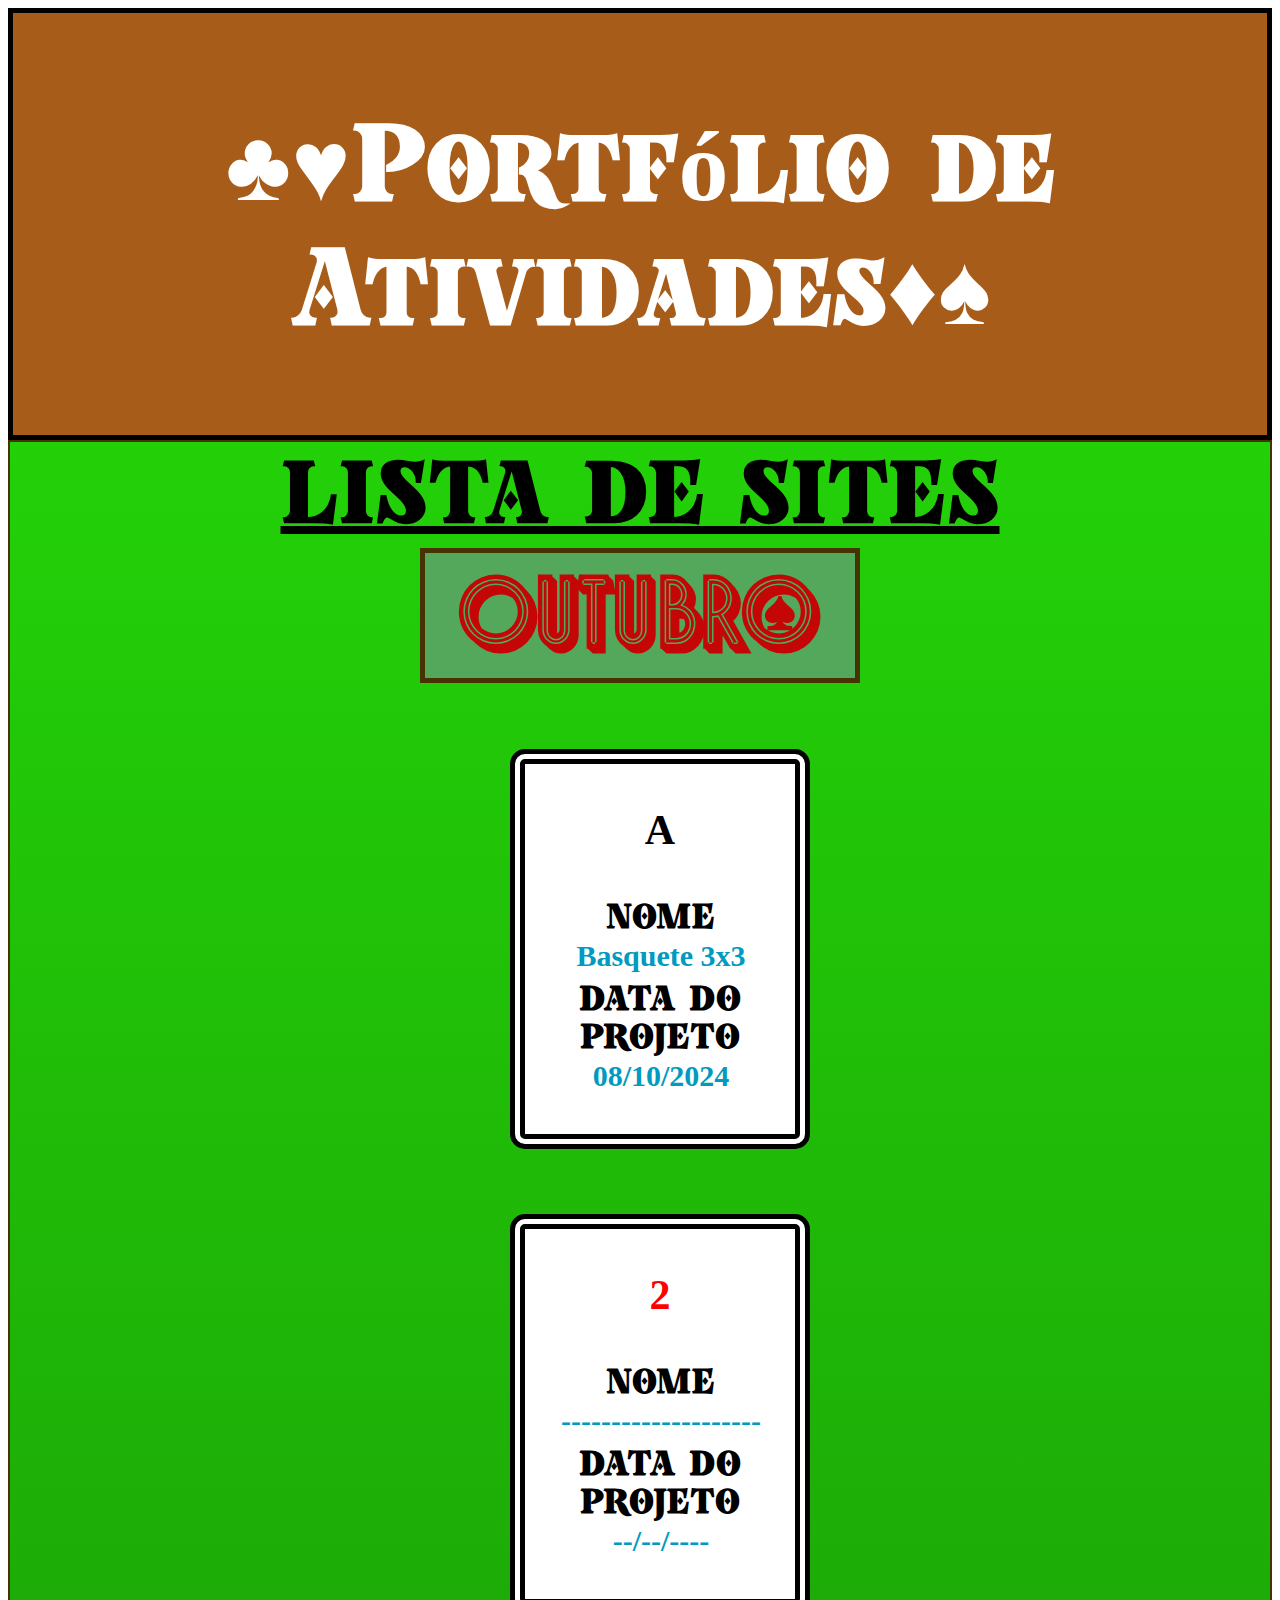
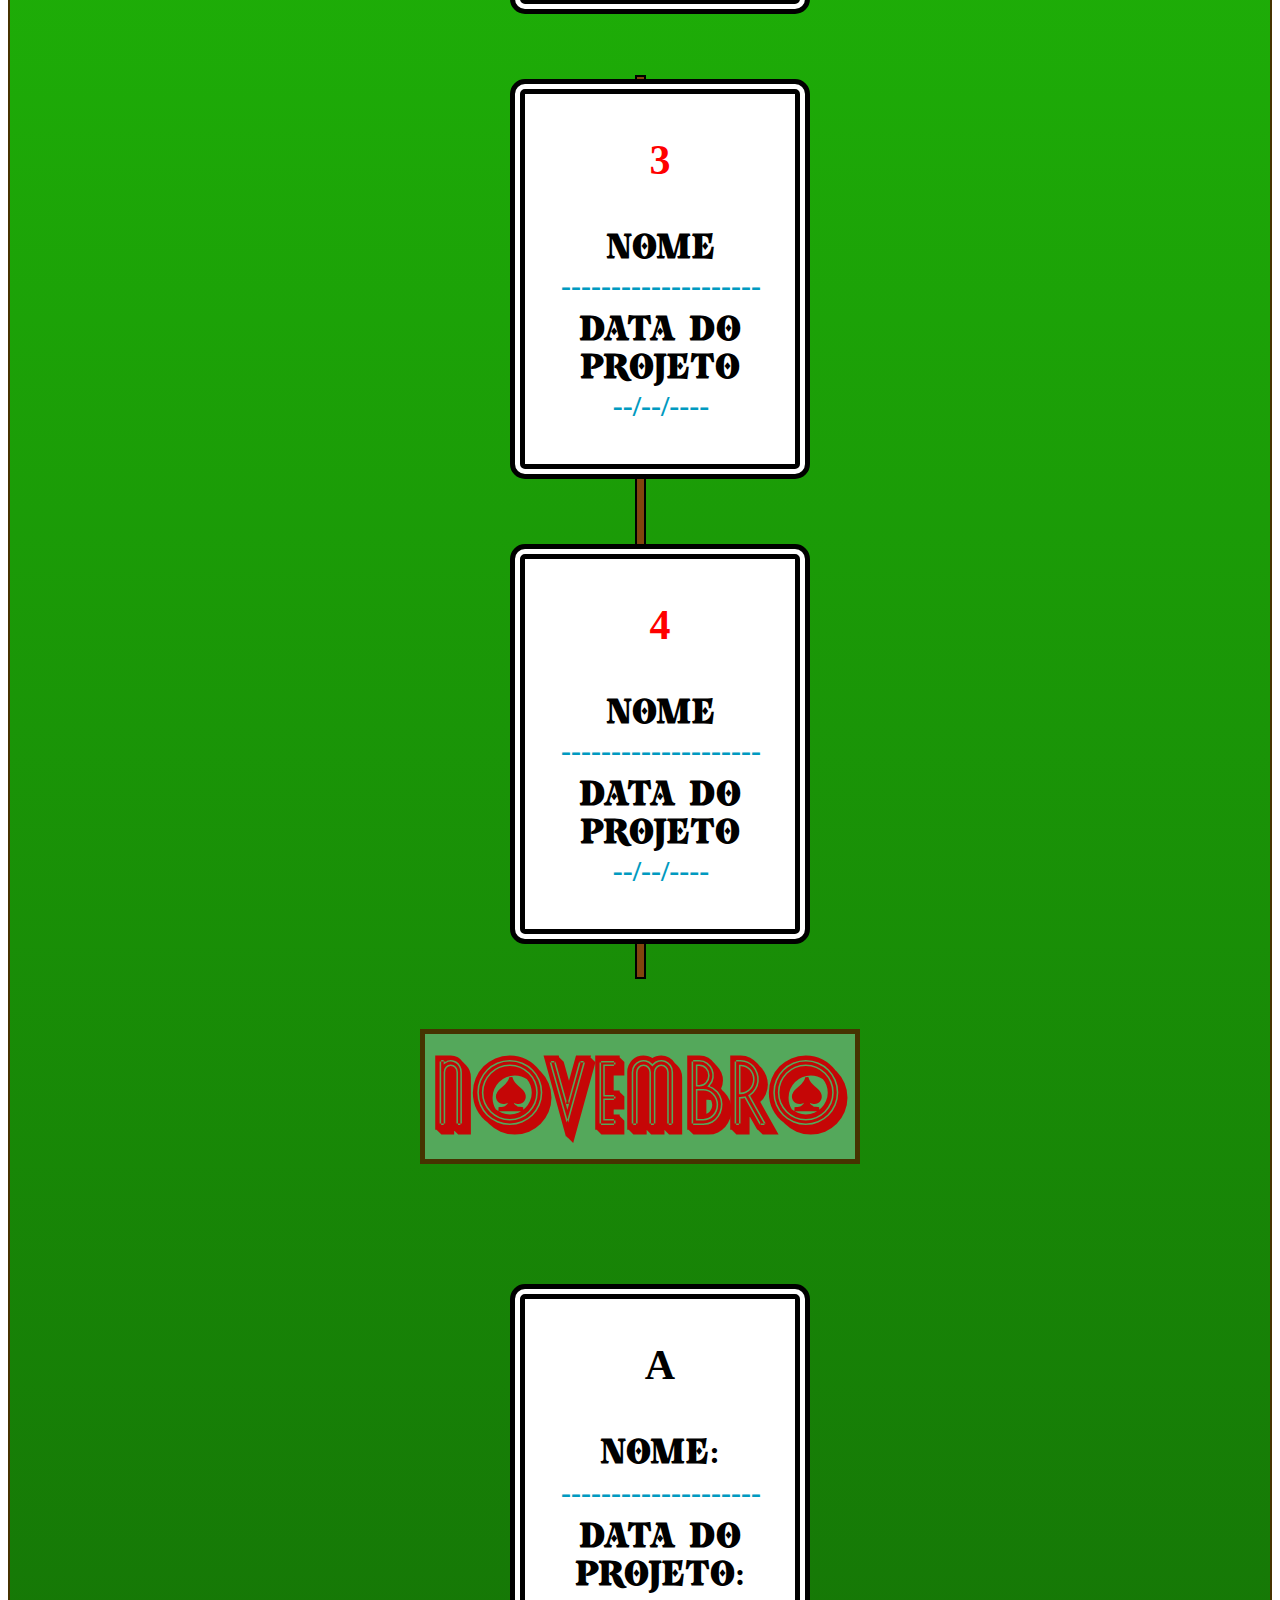
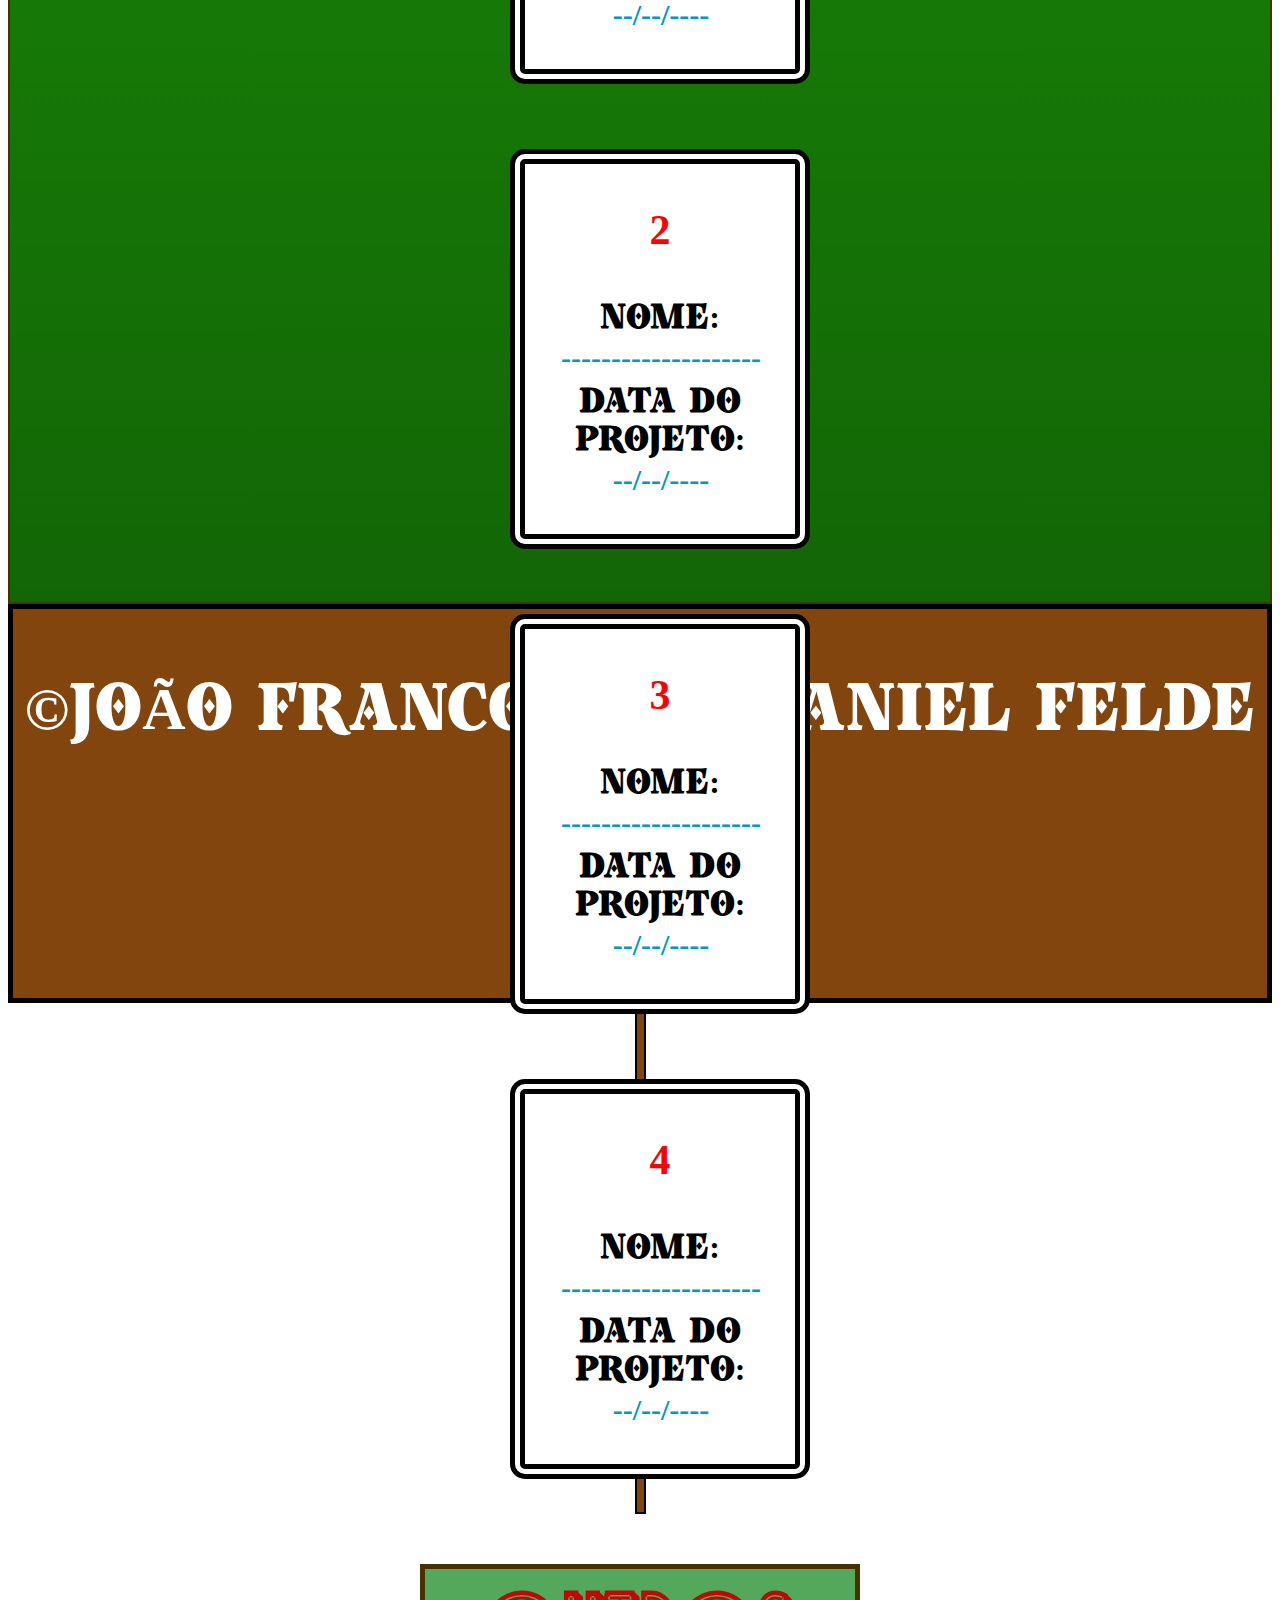
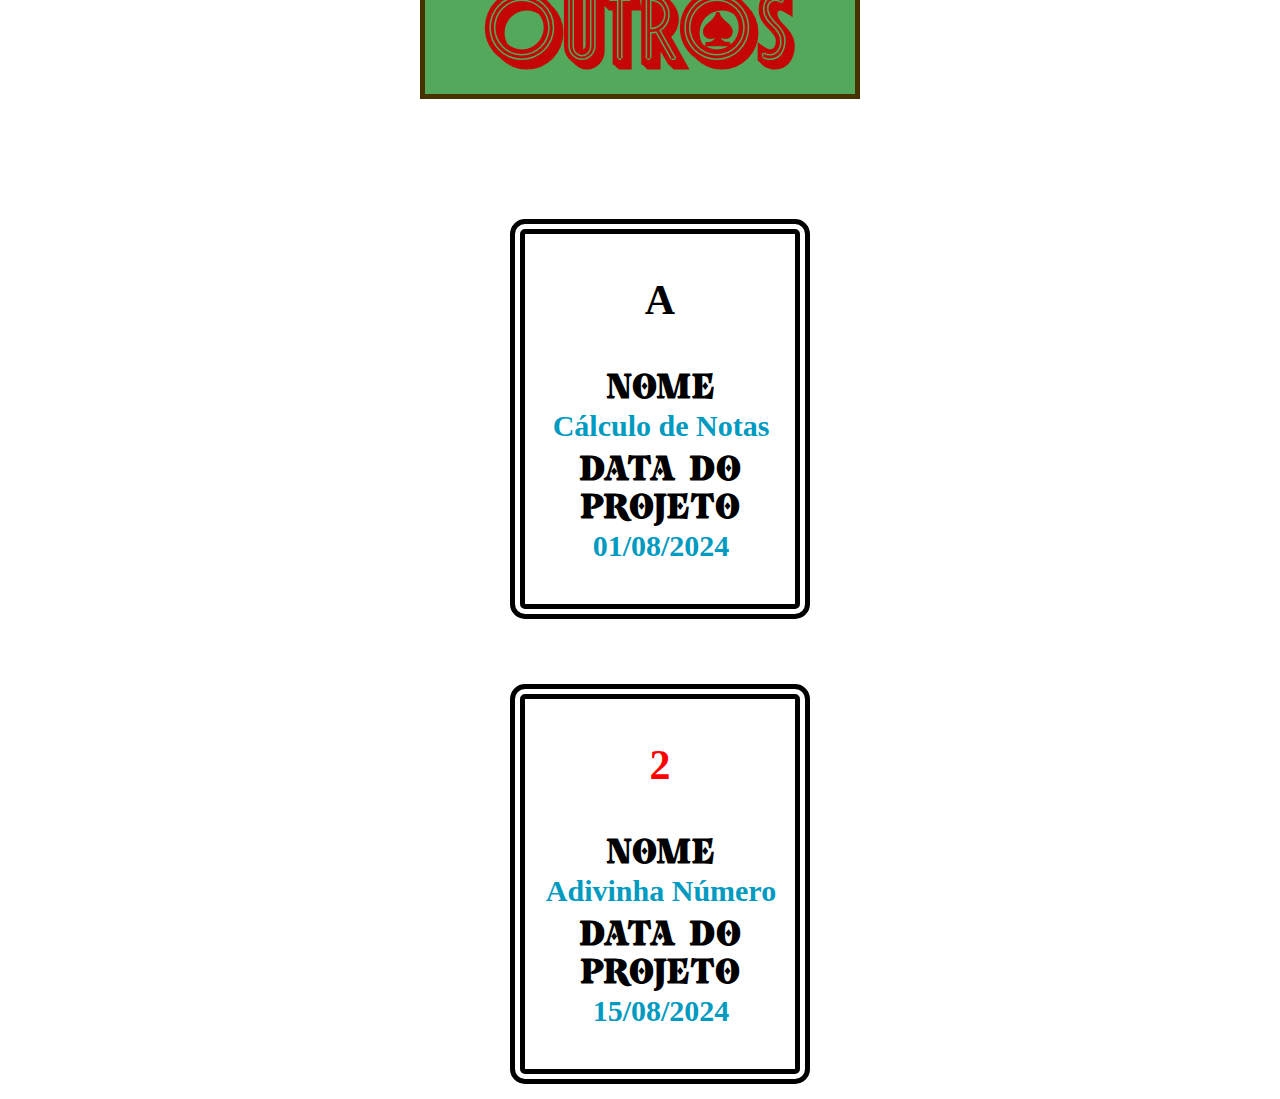
==== index.html @ a0c934ed "Add files via upload" ====
<!DOCTYPE html>
<html lang="en">
<head>
    <meta charset="UTF-8">
    <meta name="viewport" content="width=device-width, initial-scale=1.0">
    <title>Portfólio</title>
    <link rel="stylesheet" href="sla.css">
</head>
<body>
    <header>
        <div class="slafodase">
            <h1>
                &clubs;&hearts;Portfólio de Atividades&diams;&spades;
            </h1>
        </div>
</header>
<main>
    <div class="slamain">
        <h1>LISTA DE SITES</h1>
            <h2>Outubro</h2>
                <ul class="pjtdsetembro">
                    <li>
                        <a href="basquete3x3-main/basquete.html" target="_blank">
                            <p class="as">A</p>
                            <h6>NOME</h6>
                            <h5>Basquete 3x3</h5>
                            <h6>DATA DO PROJETO</h6>
                            <h5>08/10/2024</h5>
                        </a>
                    </li>
                    <li>
                        <P>2</P>
                        <h6>NOME</h6>
                        <h5>--------------------</h5>
                        <h6>DATA DO PROJETO</h6>
                        <h5>--/--/----</h5>
                    </li>
                    <li>
                        <p>3</p>
                        <h6>NOME</h6>
                        <h5>--------------------</h5>
                        <h6>DATA DO PROJETO</h6>
                        <h5>--/--/----</h5>
                    </li>
                    <li>
                        <p>4</p>
                        <h6>NOME</h6>
                        <h5>--------------------</h5>
                        <h6>DATA DO PROJETO</h6>
                        <h5>--/--/----</h5>
                    </li>
                </ul>
                <div class="linhafoda">
                </div>
            <h2>Novembro</h2>
                <ul class="pjtdoutubro">
                    <li>
                        <p class="as">A</p>
                        <h6>NOME:</h6>
                        <h5>--------------------</h5>
                        <h6>DATA DO PROJETO:</h6>
                        <h5>--/--/----</h5>
                    </li>
                    <li>
                        <P>2</P>
                        <h6>NOME:</h6>
                        <h5>--------------------</h5>
                        <h6>DATA DO PROJETO:</h6>
                        <h5>--/--/----</h5>
                    </li>
                    <li>
                        <p>3</p>
                        <h6>NOME:</h6>
                        <h5>--------------------</h5>
                        <h6>DATA DO PROJETO:</h6>
                        <h5>--/--/----</h5>
                    </li>
                    <li>
                        <p>4</p>
                        <h6>NOME:</h6>
                        <h5>--------------------</h5>
                        <h6>DATA DO PROJETO:</h6>
                        <h5>--/--/----</h5>
                    </li>
                </ul>
                <div class="linhafoda">
                </div>
            <h2>Outros</h2>
                <ul class="pjtdnovembro">
                    <li>
                        <a href="nota/nota.html" target="_blank">
                            <p class="as">A</p>
                            <h6>NOME</h6>
                            <h5>Cálculo de Notas</h5>
                            <h6>DATA DO PROJETO</h6>
                            <h5>01/08/2024</h5>
                        </a>
                    </li>
                    <li>
                        <a href="atividade_adivinha_número/adivinha.html" target="_blank">
                            <P>2</P>
                            <h6>NOME</h6>
                            <h5>Adivinha Número</h5>
                            <h6>DATA DO PROJETO</h6>
                            <h5>15/08/2024</h5>
                        </a>
                    </li>
</main>
<footer>
        <div class="slafooter">
            <h1>
                &copy;JOÃO FRANCO Nº18 - DANIEL FELDE Nº7
            </h1>
            <h3>
                2ºE
            </h3>
        </div>
    </footer>
</body>
</html>
---- sla.css ----
@font-face{
    font-family: "Poker";
    src: url('Poker.ttf');
}

@font-face {
    font-family: "PokerinOctober";
    src: url('PokerInOctober-Demo.otf');
}

header {
    background-color: rgb(167, 93, 25);
    padding: 20px 0;
    border: 5px solid black;
}

.slafodase {
    text-align: center;
}

.slafodase h1{
    color: white;
    font-size: 100px;
    font-family: "PokerinOctober";
}

.slamain h1 {
    font-family: "PokerinOctober";
    text-align: center;
    text-decoration: underline;
    font-size: 80px;
    margin-bottom: 10px;
    margin-top: 0px
}

.slamain h2{
    font-family: "Poker";
    text-align: center;
    font-size: 100px;
    color: rgb(197, 6, 6);
    margin-top: 10px;
    margin-bottom: -25px;
    background-color: rgb(84, 168, 91);
    width: 430px;
    margin: auto;
    border: 5px solid rgb(70, 51, 0);;
}

main {
    background-image: linear-gradient(to top, rgb(19, 102, 6), rgb(35, 209, 8));
    border: 2px solid rgb(70, 51, 0);
    height: 3360px;
}

/*SETEMRBO*/

.pjtdsetembro {
    text-align: center;
}

.pjtdsetembro li {
    display: inline-block;
    width: 300px;
    height: 400px;
    text-align: center;
    vertical-align: top;
    position: relative;
    box-sizing: border-box;
    border: 15px double black;
    border-radius: 15px;
    margin: 50px 15%;
    margin-bottom: 15px;
    transition: 0.5s all;
    background-color: white;
}

.pjtdsetembro li a {
    text-decoration: none;
}

.pjtdsetembro li:hover {
    transform: scale(1.1,1.1);
    border-color: rgb(240, 0, 0);
}

.pjtdsetembro a:hover .as {
    color: black;
    visibility: hidden;
    margin-top: 22px;
    margin-bottom: 22px;
    margin-left: 28px;
}

.pjtdsetembro a:hover .as:before {
    content: '\002660';
    color: black;
    visibility: visible;
    font-size: 70px;
}

.pjtdsetembro a:hover p {
    color: rgb(240, 0, 0);
    visibility: hidden;
    margin-top: 22px;
    margin-bottom: 22px;
    margin-left: 28px;
}

.pjtdsetembro a:hover p:before {
    content: '\002666';
    color: rgb(240, 0, 0);
    visibility: visible;
    font-size: 70px;
}

.pjtdsetembro p {
    font-size: 42px;
    font-weight: bold;
    color: red;
}

.pjtdsetembro .as {
    color: black;
}

.pjtdsetembro h6 {
    margin: 5px 1%;
    text-align: center;
    font-size: 32px;
    color: black;
    font-family: "PokerinOctober";
}

.pjtdsetembro h5 {
    margin-top: 1px;
    margin-bottom: 1px;
    text-align: center;
    font-size: 30px;
    color: rgb(1, 154, 192);
    margin-left: 2px;
}

/*OUTUBRO*/

.pjtdoutubro {
    margin-top: 70px;
    text-align: center;
}

.pjtdoutubro h2 {
    text-align: center;
}

.pjtdoutubro li {
    display: inline-block;
    width: 300px;
    height: 400px;
    text-align: center;
    vertical-align: top;
    position: relative;
    box-sizing: border-box;
    border: 15px double black;
    border-radius: 15px;
    margin: 50px 15%;
    margin-bottom: 15px;
    transition: 0.5s all;
    background-color: white;
}

.pjtdoutubro li a {
    text-decoration: none;
}

.pjtdoutubro li:hover {
    transform: scale(1.1,1.1);
    border-color: rgb(240, 0, 0);
}

.pjtdoutubro a:hover .as {
    color: black;
    visibility: hidden;
    margin-top: 22px;
    margin-bottom: 22px;
    margin-left: 28px;
}

.pjtdoutubro a:hover .as:before {
    content: '\002660';
    color: black;
    visibility: visible;
    font-size: 70px;
}

.pjtdoutubro a:hover p {
    color: rgb(240, 0, 0);
    visibility: hidden;
    margin-top: 22px;
    margin-bottom: 22px;
    margin-left: 28px;
}

.pjtdoutubro a:hover p:before {
    content: '\002666';
    color: rgb(240, 0, 0);
    visibility: visible;
    font-size: 70px;
}

.pjtdoutubro p {
    font-size: 42px;
    font-weight: bold;
    color: red;
}

.pjtdoutubro .as {
    color: black;
}

.pjtdoutubro h6 {
    margin: 5px 1%;
    text-align: center;
    font-size: 32px;
    color: black;
    font-family: "PokerinOctober";
}

.pjtdoutubro h5 {
    margin-top: 1px;
    margin-bottom: 1px;
    text-align: center;
    font-size: 30px;
    color: rgb(1, 154, 192);
    margin-left: 2px;
}

/*NOVEMBRO*/

.pjtdnovembro {
    margin-top: 70px;
    text-align: center;
}

.pjtdnovembro li {
    display: inline-block;
    width: 300px;
    height: 400px;
    text-align: center;
    vertical-align: top;
    position: relative;
    box-sizing: border-box;
    border: 15px double black;
    border-radius: 15px;
    margin: 50px 15%;
    margin-bottom: 15px;
    transition: 0.5s all;
    background-color: white;
}

.pjtdnovembro li a {
    text-decoration: none;
}

.pjtdnovembro li:hover {
    transform: scale(1.1,1.1);
    border-color: rgb(240, 0, 0);
}

.pjtdnovembro a:hover .as {
    color: black;
    visibility: hidden;
    margin-top: 22px;
    margin-bottom: 22px;
    margin-left: 28px;
}

.pjtdnovembro a:hover .as:before {
    content: '\002660';
    color: black;
    visibility: visible;
    font-size: 70px;
}

.pjtdnovembro a:hover p {
    color: rgb(240, 0, 0);
    visibility: hidden;
    margin-top: 22px;
    margin-bottom: 22px;
    margin-left: 28px;
}

.pjtdnovembro a:hover p:before {
    content: '\002666';
    color: rgb(240, 0, 0);
    visibility: visible;
    font-size: 70px;
}

.pjtdnovembro p {
    font-size: 42px;
    font-weight: bold;
    color: red;
}

.pjtdnovembro .as {
    color: black;
}

.pjtdnovembro h6 {
    margin: 5px 1%;
    text-align: center;
    font-size: 32px;
    color: black;
    font-family: "PokerinOctober";
}

.pjtdnovembro h5 {
    margin-top: 1px;
    margin-bottom: 1px;
    text-align: center;
    font-size: 30px;
    color: rgb(1, 154, 192);
    margin-left: 2px;
}

footer {
    background-color: rgb(129, 69, 13);
    padding: 20px 0;
    border: 5px solid black;
}

.slafooter {
    text-align: center;
    color: white;
}

.slafooter h1 {
    font-size: 60px;
    font-family: "PokerinOctober";
}

.slafooter h3 {
    font-size: 80px;
    margin: 20px;
    font-family: "PokerinOctober";
}

.linhafoda {
    width: 7px;
    height: 900px;
    background-color: rgb(129, 69, 13);
    margin: 0 auto;
    margin-bottom: 50px;
    margin-top: -900px;
    border: 2px solid black;
}

.linhafodaoutros {
    width: 7px;
    height: 450px;
    background-color: rgb(129, 69, 13);
    margin: 0 auto;
    margin-bottom: 50px;
    margin-top: -500px;
    border: 2px solid black;
}
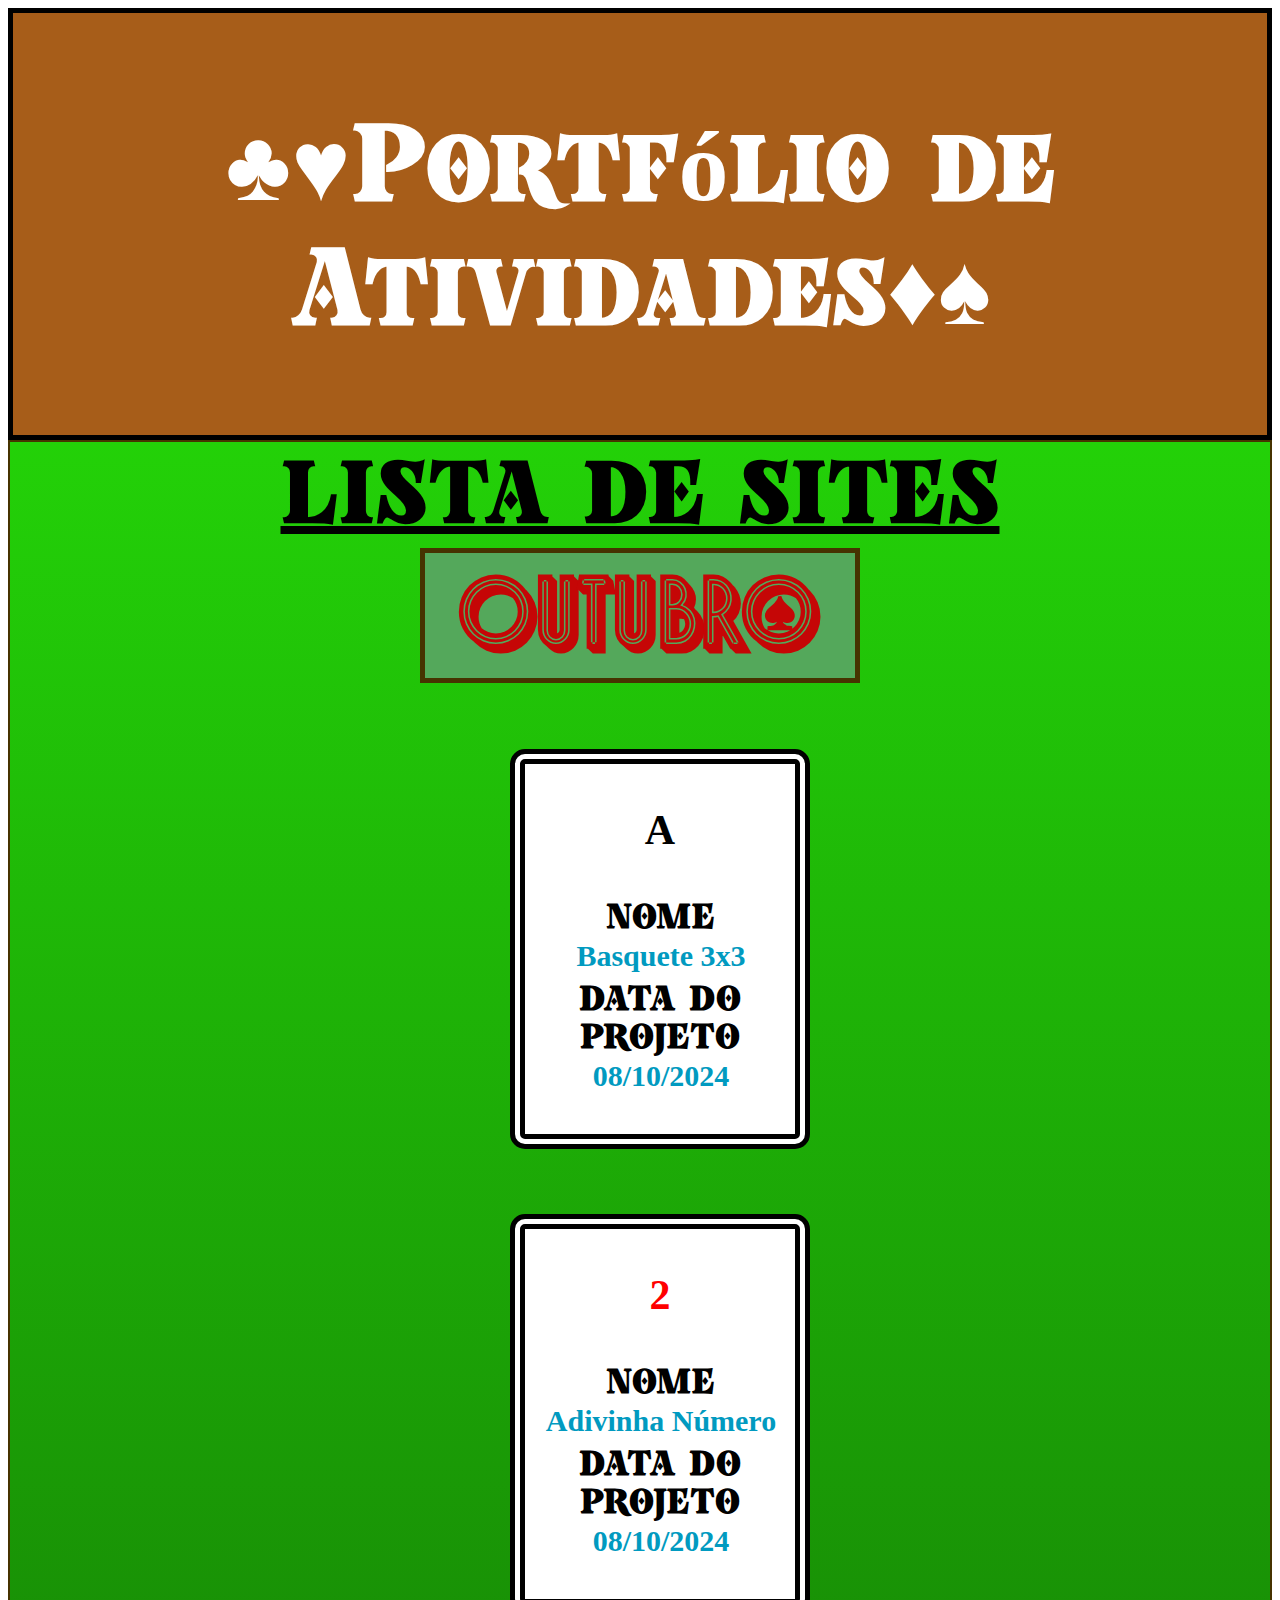
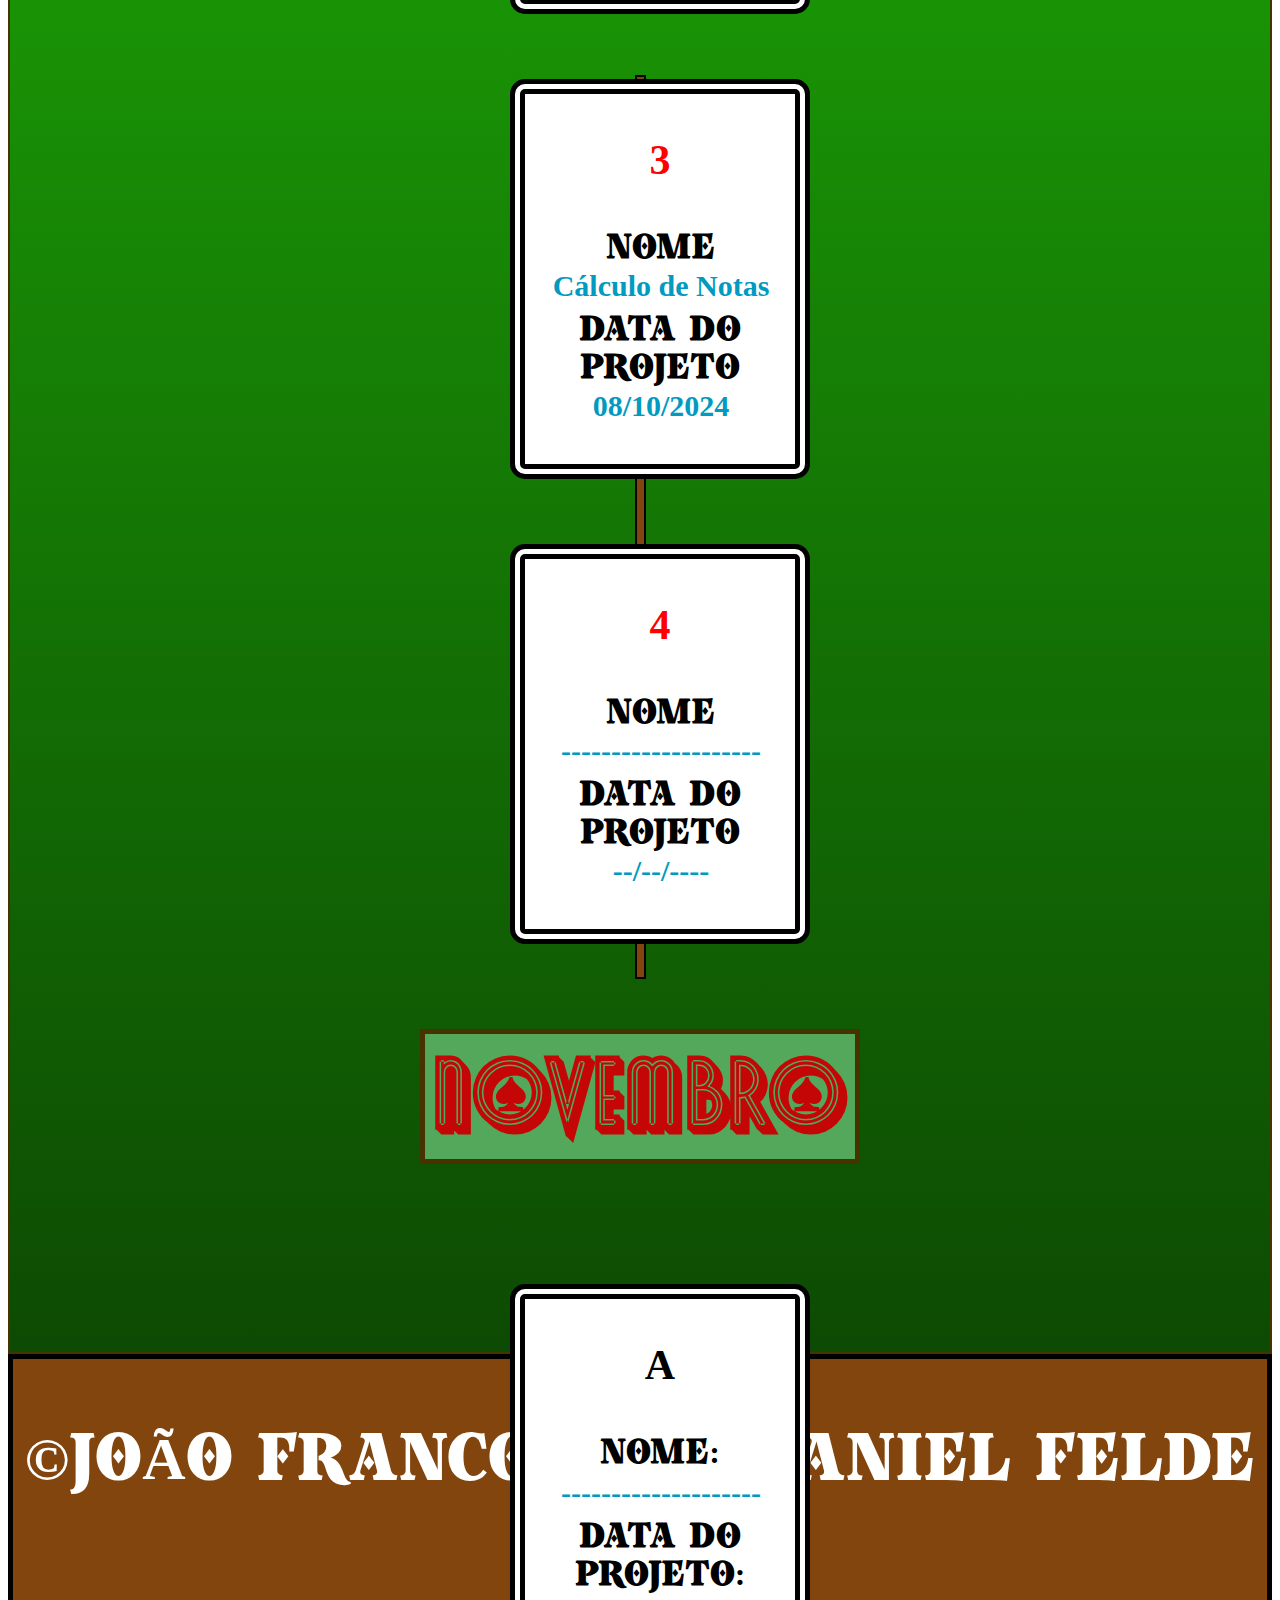
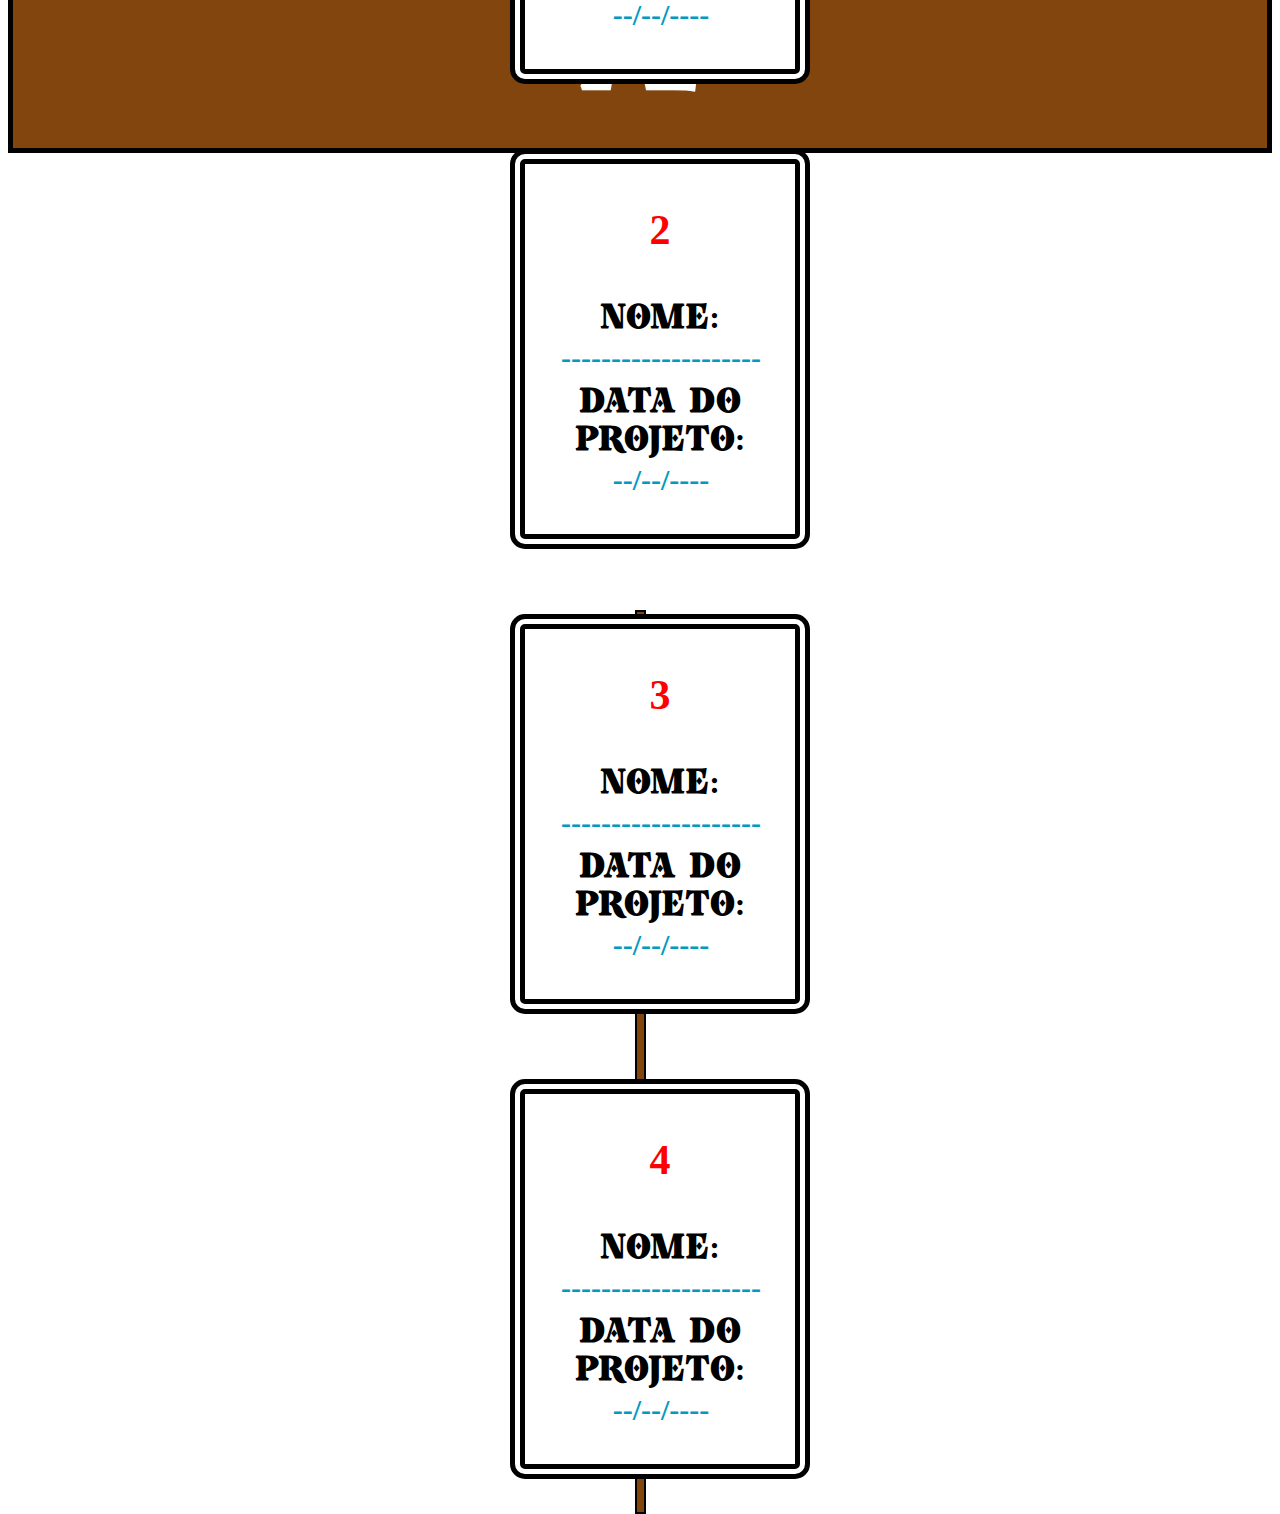
==== commit eb6ceec3: "Add files via upload" ====
--- a/index.html
+++ b/index.html
@@ -31,16 +31,16 @@
                     <li>
                         <P>2</P>
                         <h6>NOME</h6>
-                        <h5>--------------------</h5>
+                        <h5>Adivinha Número</h5>
                         <h6>DATA DO PROJETO</h6>
-                        <h5>--/--/----</h5>
+                        <h5>08/10/2024</h5>
                     </li>
                     <li>
                         <p>3</p>
                         <h6>NOME</h6>
-                        <h5>--------------------</h5>
+                        <h5>Cálculo de Notas</h5>
                         <h6>DATA DO PROJETO</h6>
-                        <h5>--/--/----</h5>
+                        <h5>08/10/2024</h5>
                     </li>
                     <li>
                         <p>4</p>
@@ -85,26 +85,6 @@
                 </ul>
                 <div class="linhafoda">
                 </div>
-            <h2>Outros</h2>
-                <ul class="pjtdnovembro">
-                    <li>
-                        <a href="nota/nota.html" target="_blank">
-                            <p class="as">A</p>
-                            <h6>NOME</h6>
-                            <h5>Cálculo de Notas</h5>
-                            <h6>DATA DO PROJETO</h6>
-                            <h5>01/08/2024</h5>
-                        </a>
-                    </li>
-                    <li>
-                        <a href="atividade_adivinha_número/adivinha.html" target="_blank">
-                            <P>2</P>
-                            <h6>NOME</h6>
-                            <h5>Adivinha Número</h5>
-                            <h6>DATA DO PROJETO</h6>
-                            <h5>15/08/2024</h5>
-                        </a>
-                    </li>
 </main>
 <footer>
         <div class="slafooter">
--- a/sla.css
+++ b/sla.css
@@ -47,9 +47,9 @@
 }
 
 main {
-    background-image: linear-gradient(to top, rgb(19, 102, 6), rgb(35, 209, 8));
+    background-image: linear-gradient(to top, rgb(13, 74, 3), rgb(35, 209, 8));
     border: 2px solid rgb(70, 51, 0);
-    height: 3360px;
+    height: 2510px;
 }
 
 /*SETEMRBO*/
@@ -354,12 +354,3 @@
     border: 2px solid black;
 }
 
-.linhafodaoutros {
-    width: 7px;
-    height: 450px;
-    background-color: rgb(129, 69, 13);
-    margin: 0 auto;
-    margin-bottom: 50px;
-    margin-top: -500px;
-    border: 2px solid black;
-}
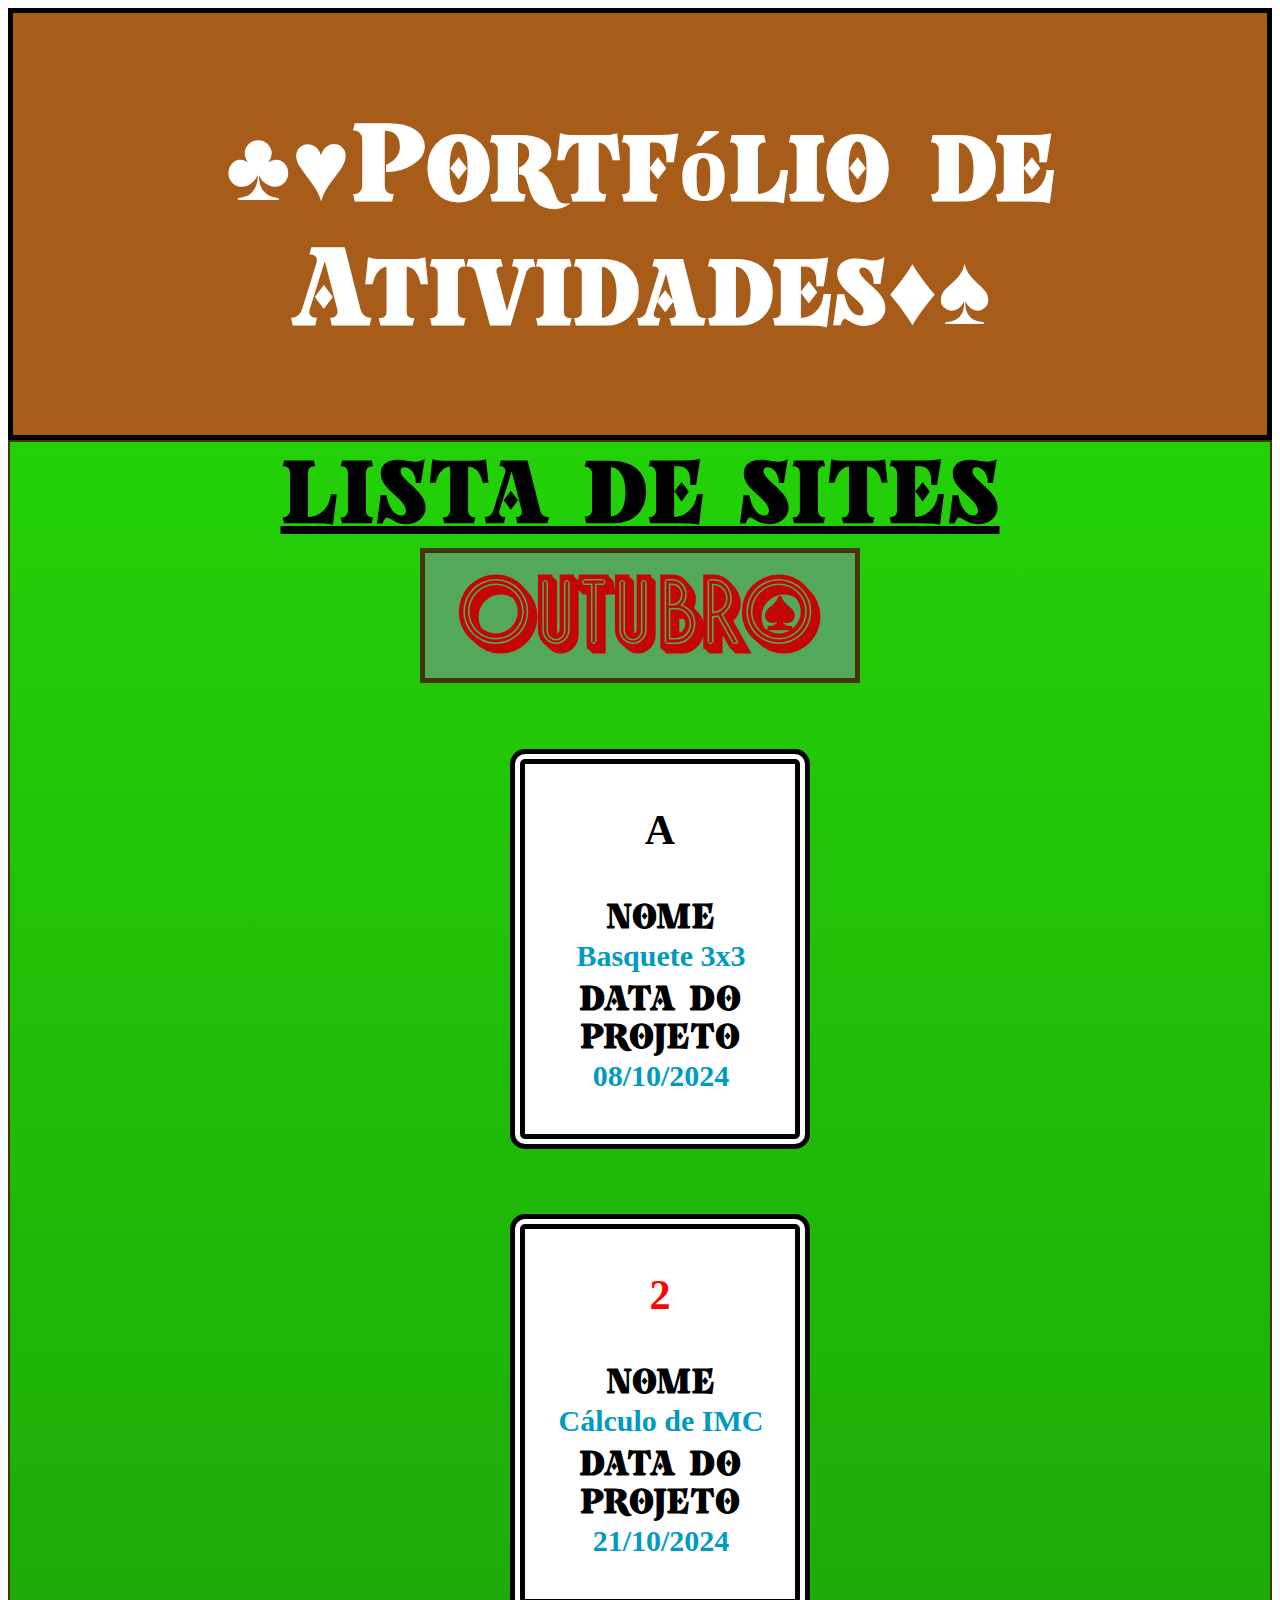
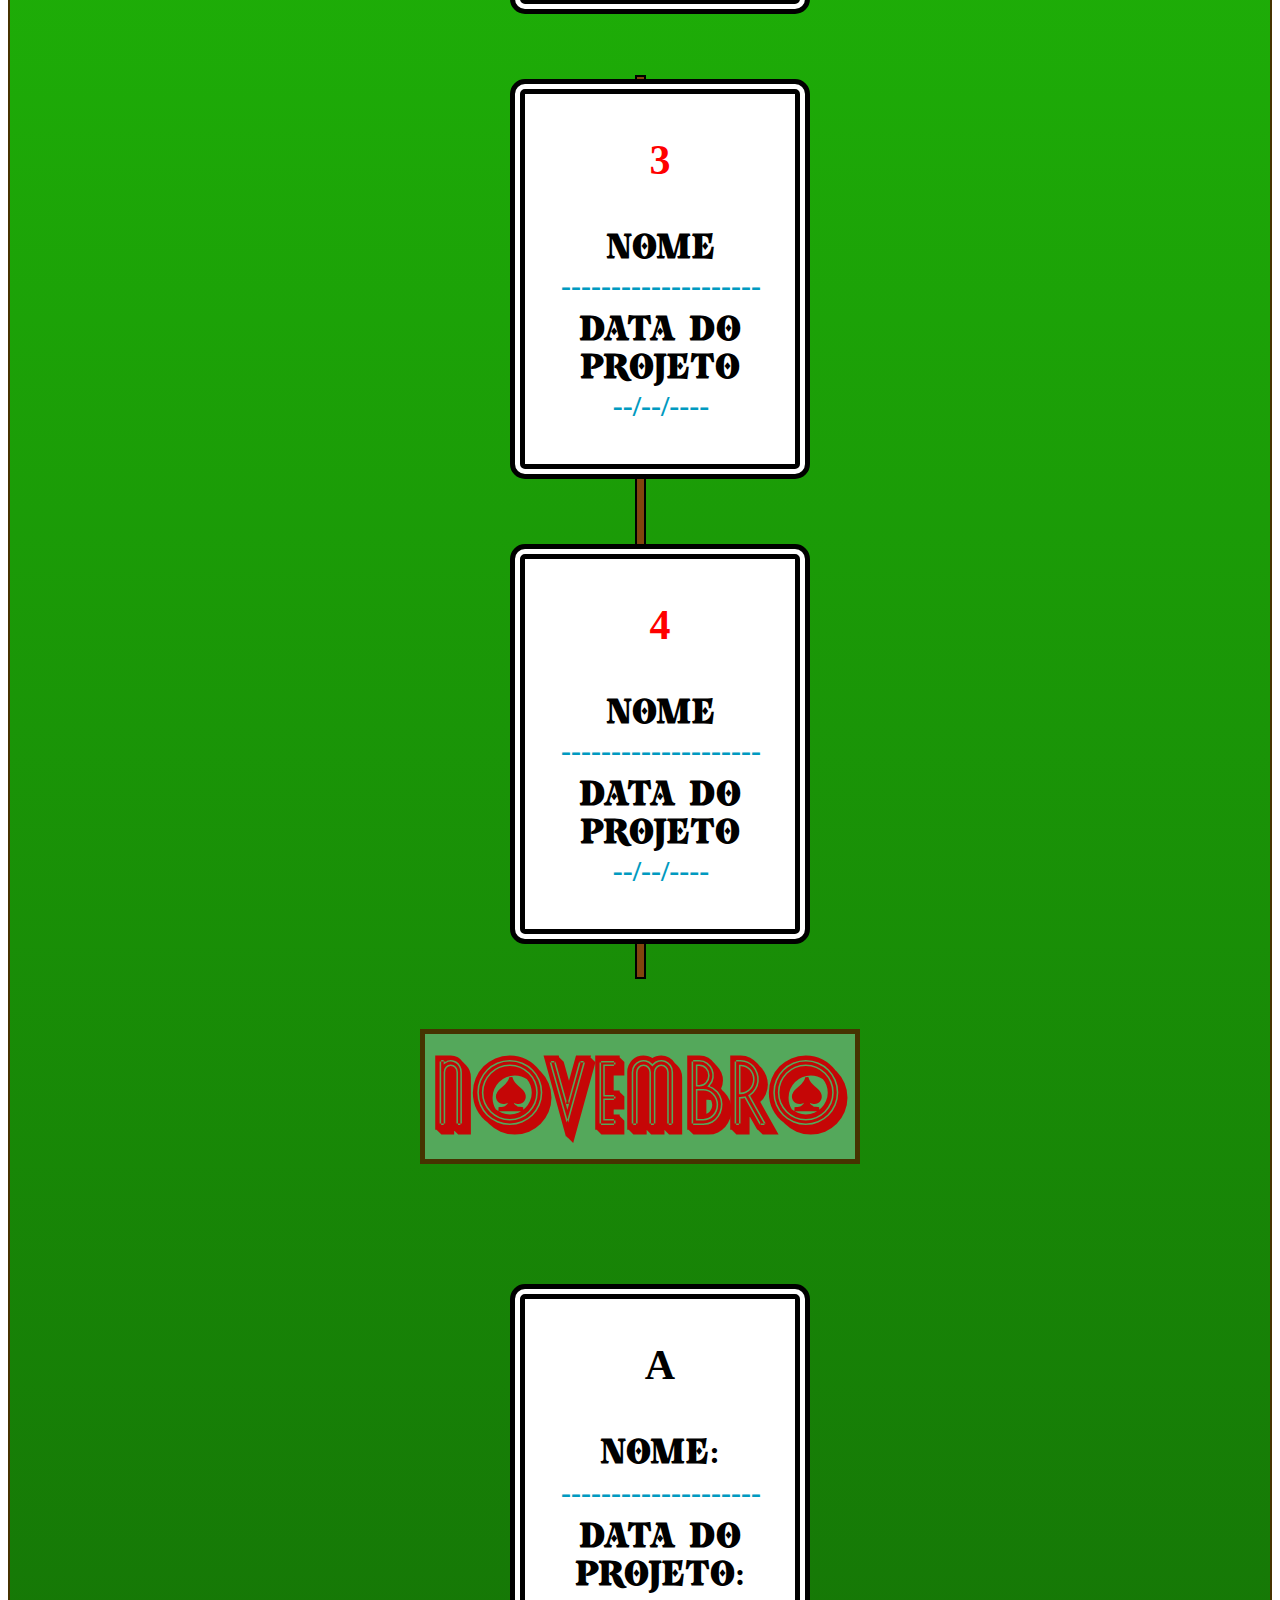
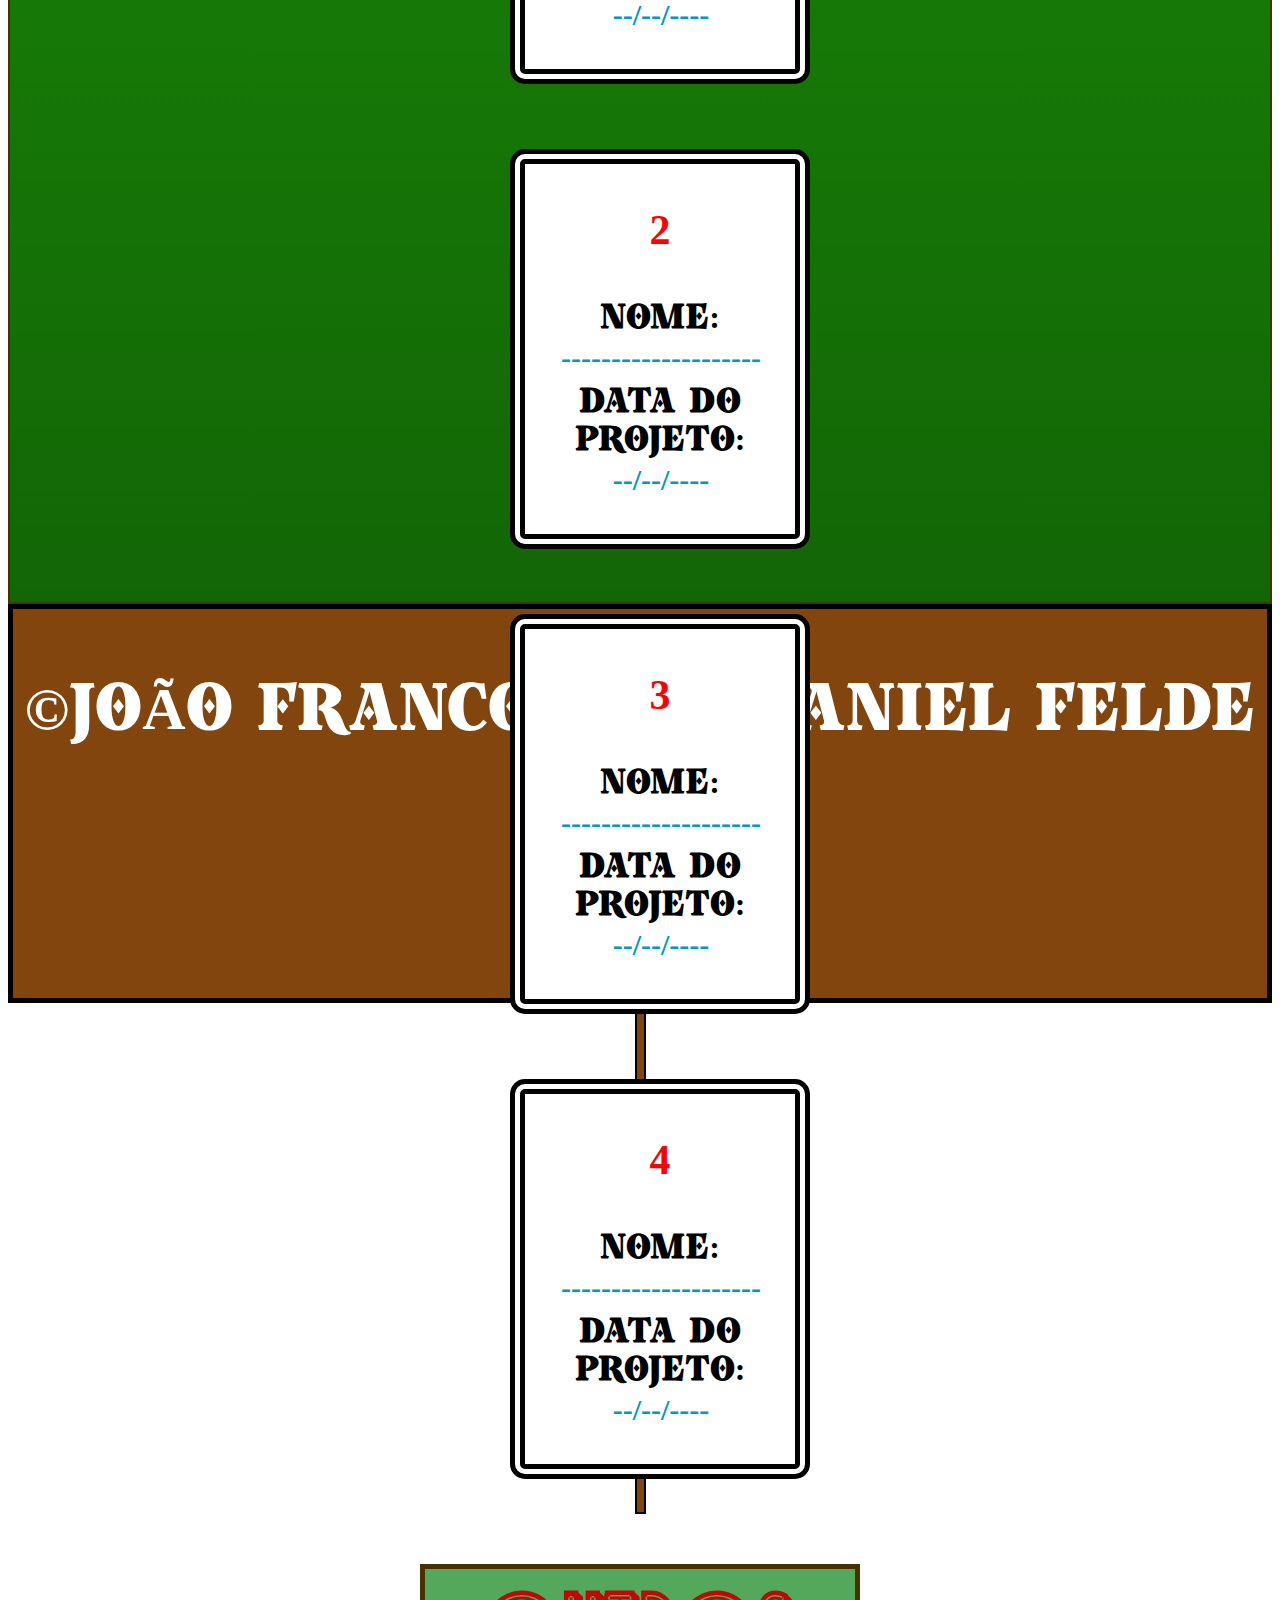
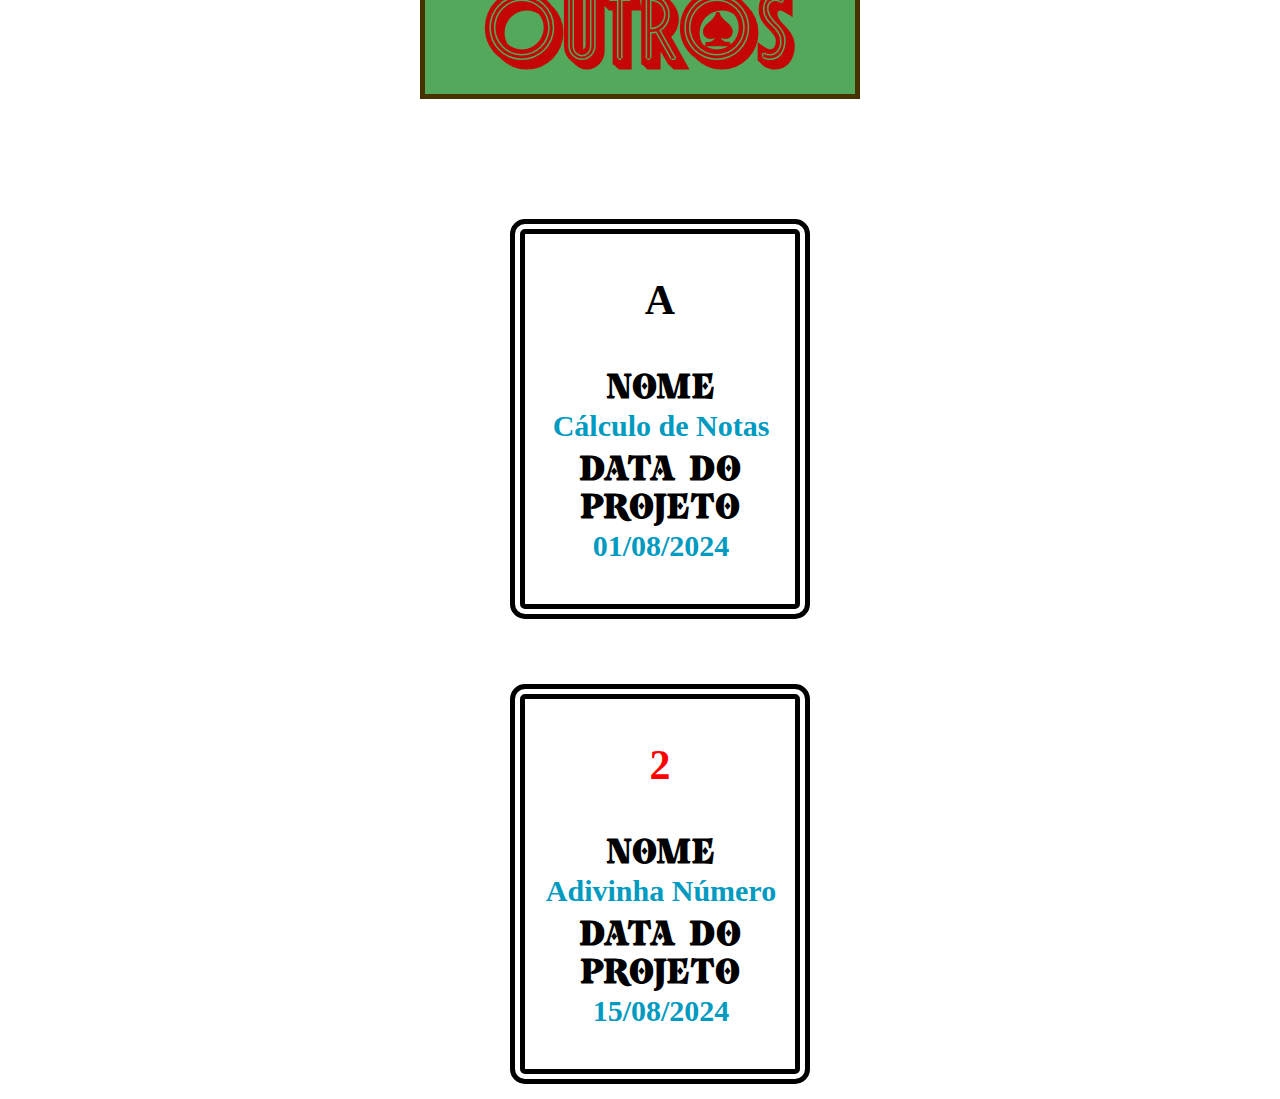
==== commit a8f8d837: "Add files via upload" ====
--- a/index.html
+++ b/index.html
@@ -29,18 +29,20 @@
                         </a>
                     </li>
                     <li>
-                        <P>2</P>
-                        <h6>NOME</h6>
-                        <h5>Adivinha Número</h5>
-                        <h6>DATA DO PROJETO</h6>
-                        <h5>08/10/2024</h5>
+                        <a href="CálculadoraIMC/imc.html" target="_blank">
+                            <P>2</P>
+                            <h6>NOME</h6>
+                            <h5>Cálculo de IMC</h5>
+                            <h6>DATA DO PROJETO</h6>
+                            <h5> 21/10/2024</h5>
+                        </a>
                     </li>
                     <li>
                         <p>3</p>
                         <h6>NOME</h6>
-                        <h5>Cálculo de Notas</h5>
+                        <h5>--------------------</h5>
                         <h6>DATA DO PROJETO</h6>
-                        <h5>08/10/2024</h5>
+                        <h5>--/--/----</h5>
                     </li>
                     <li>
                         <p>4</p>
@@ -85,6 +87,26 @@
                 </ul>
                 <div class="linhafoda">
                 </div>
+            <h2>Outros</h2>
+                <ul class="pjtdnovembro">
+                    <li>
+                        <a href="nota/nota.html" target="_blank">
+                            <p class="as">A</p>
+                            <h6>NOME</h6>
+                            <h5>Cálculo de Notas</h5>
+                            <h6>DATA DO PROJETO</h6>
+                            <h5>01/08/2024</h5>
+                        </a>
+                    </li>
+                    <li>
+                        <a href="atividade_adivinha_número/adivinha.html" target="_blank">
+                            <P>2</P>
+                            <h6>NOME</h6>
+                            <h5>Adivinha Número</h5>
+                            <h6>DATA DO PROJETO</h6>
+                            <h5>15/08/2024</h5>
+                        </a>
+                    </li>
 </main>
 <footer>
         <div class="slafooter">
--- a/sla.css
+++ b/sla.css
@@ -47,9 +47,9 @@
 }
 
 main {
-    background-image: linear-gradient(to top, rgb(13, 74, 3), rgb(35, 209, 8));
+    background-image: linear-gradient(to top, rgb(19, 102, 6), rgb(35, 209, 8));
     border: 2px solid rgb(70, 51, 0);
-    height: 2510px;
+    height: 3360px;
 }
 
 /*SETEMRBO*/
@@ -353,4 +353,3 @@
     margin-top: -900px;
     border: 2px solid black;
 }
-
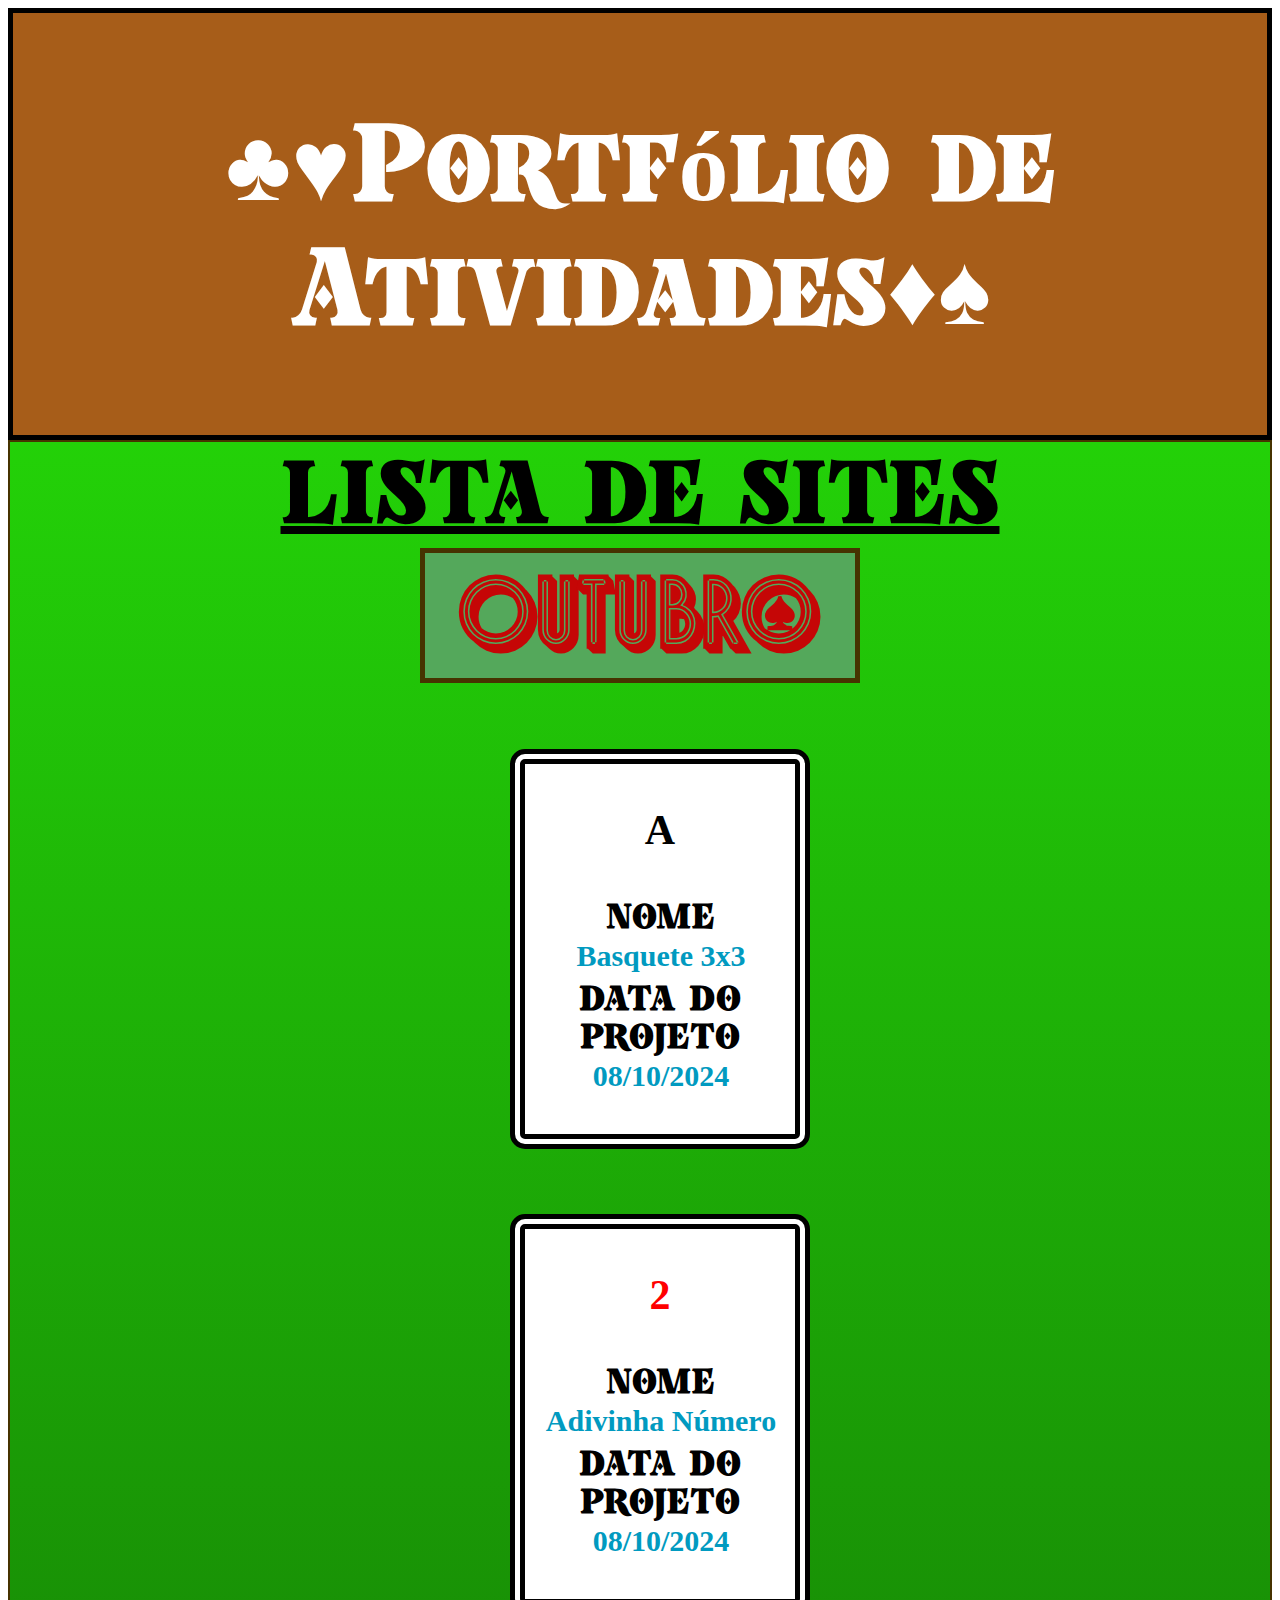
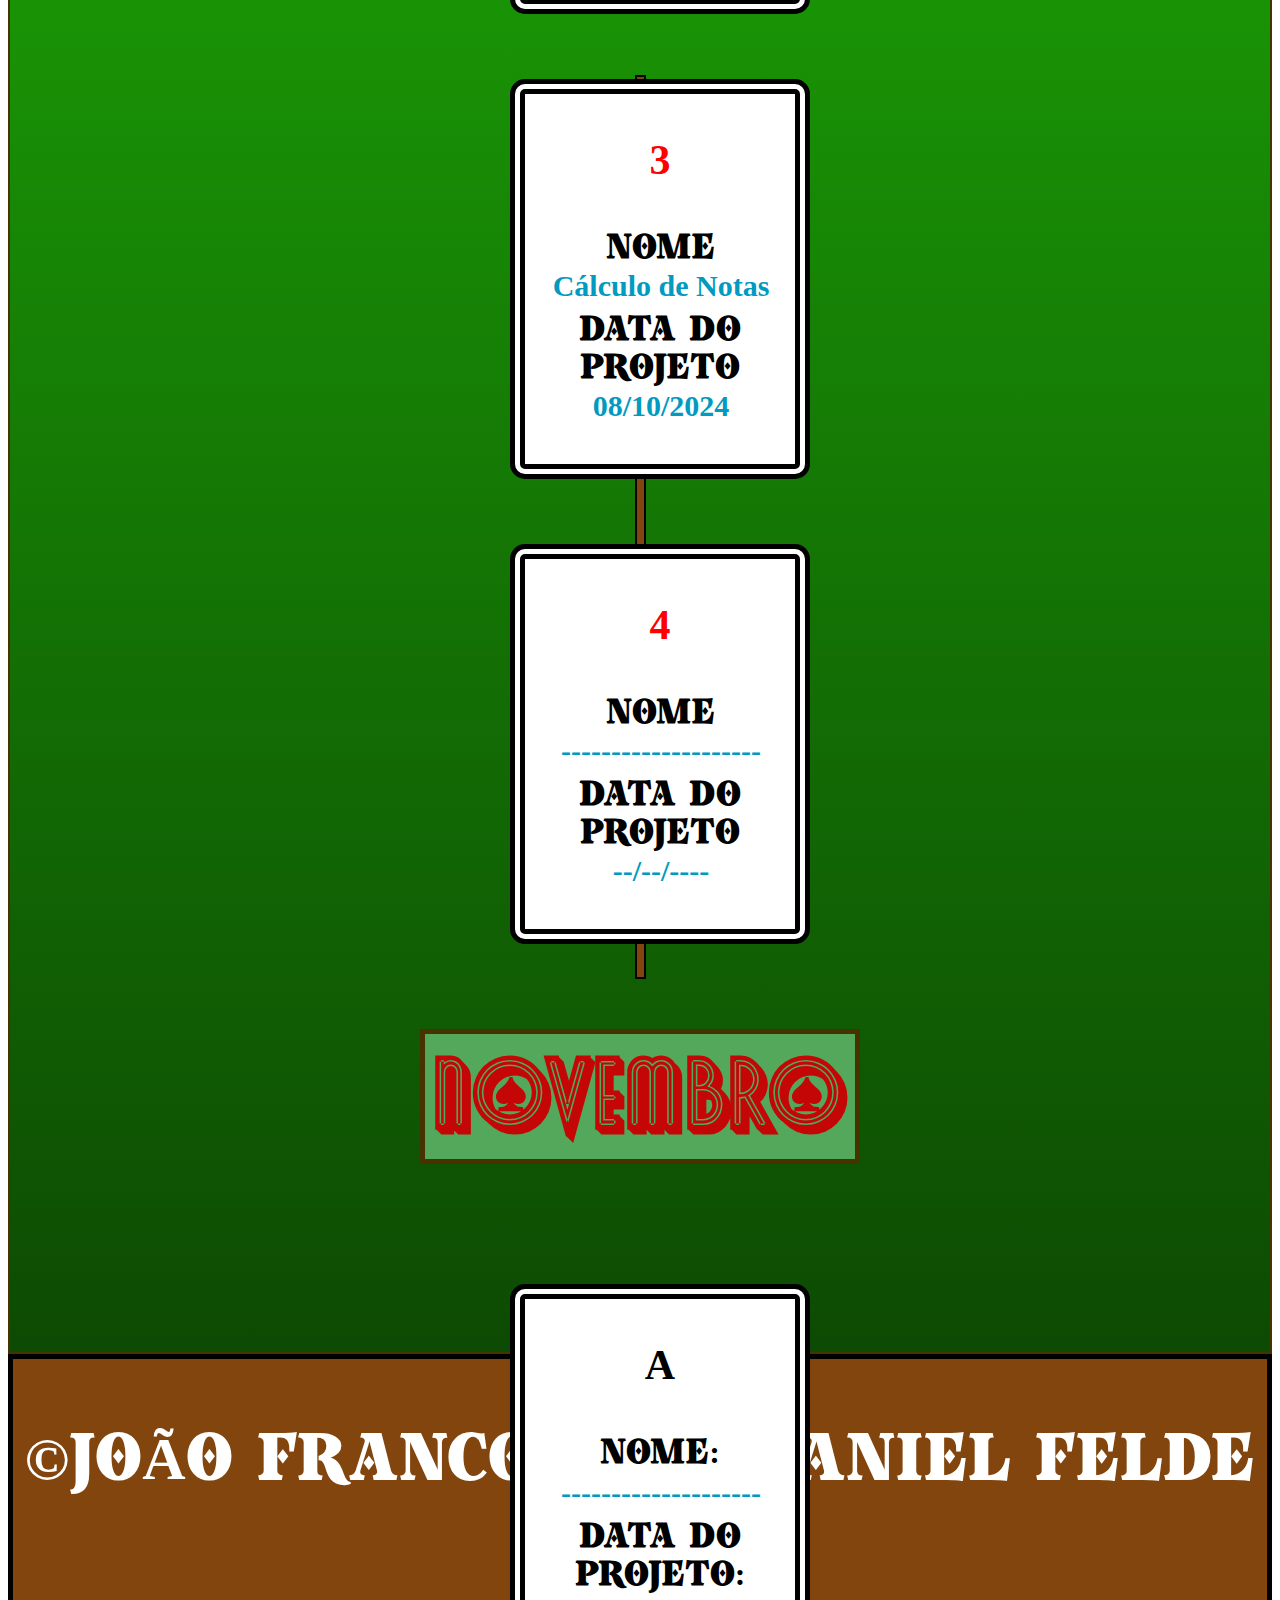
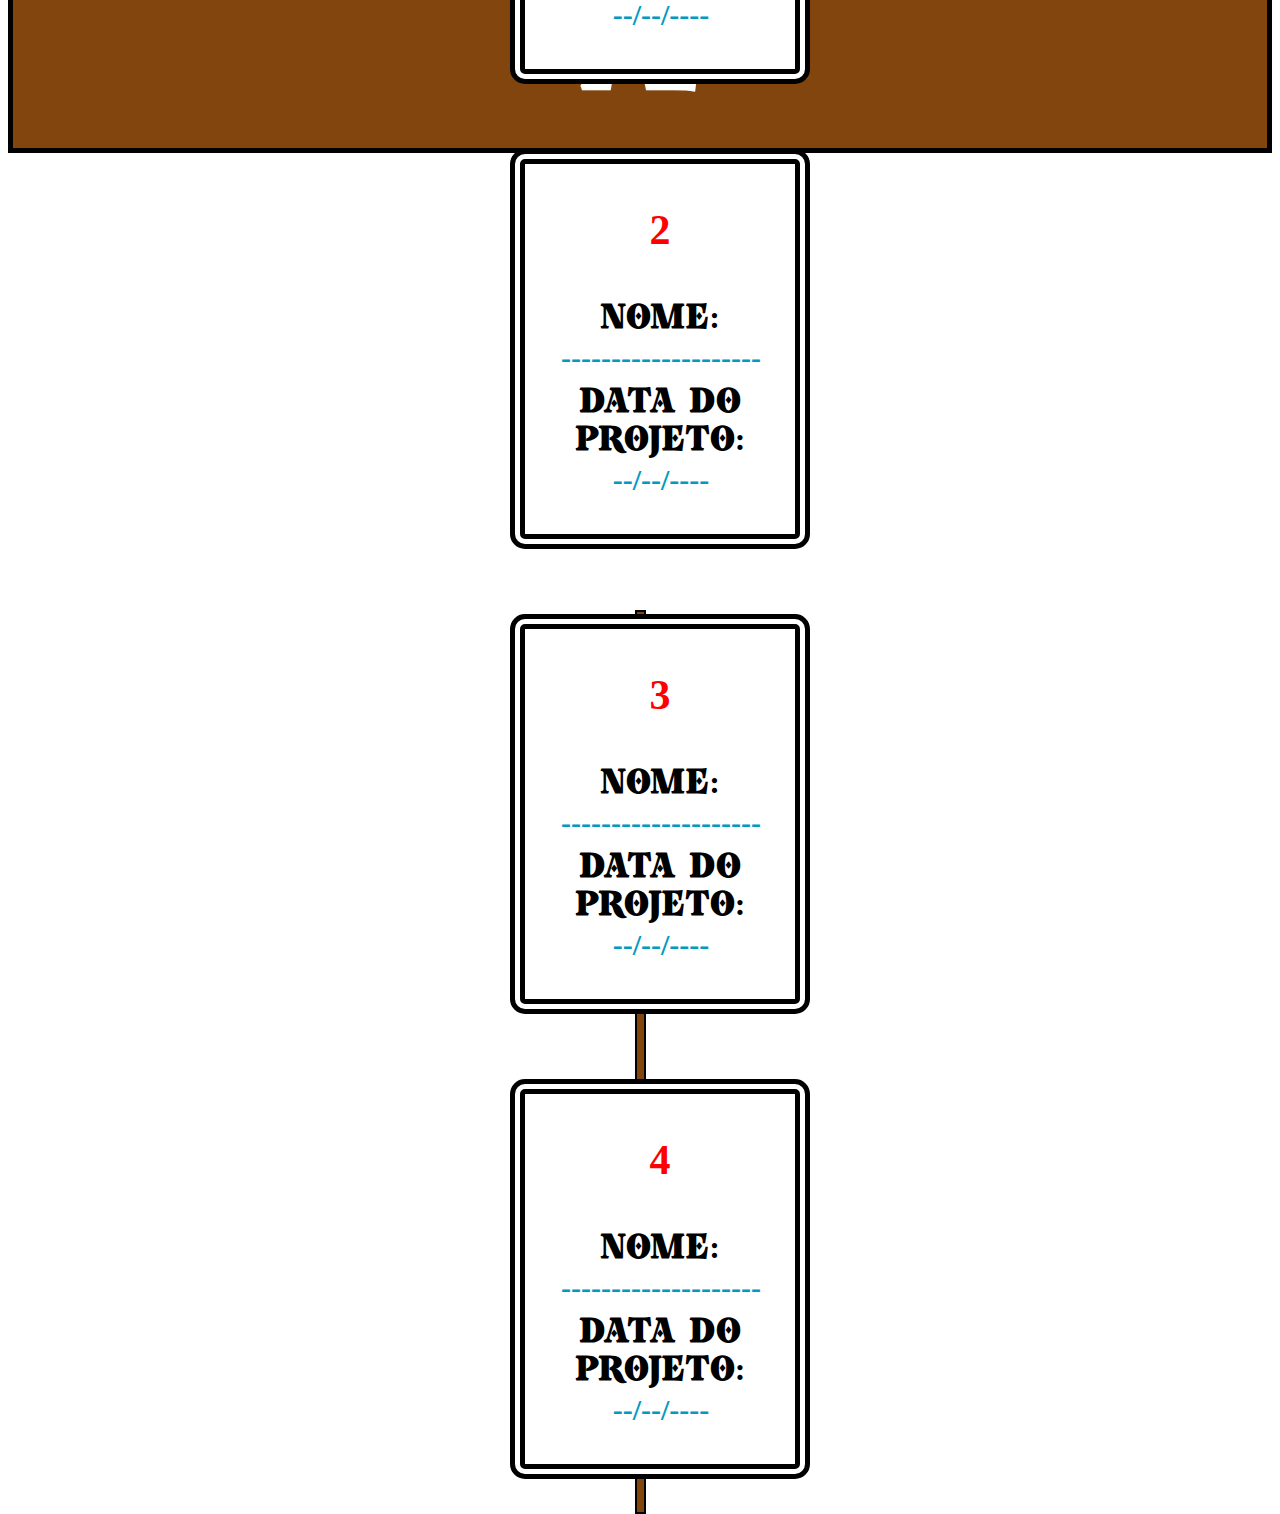
==== commit 04f7c482: "Add files via upload" ====
--- a/index.html
+++ b/index.html
@@ -29,20 +29,18 @@
                         </a>
                     </li>
                     <li>
-                        <a href="CálculadoraIMC/imc.html" target="_blank">
-                            <P>2</P>
-                            <h6>NOME</h6>
-                            <h5>Cálculo de IMC</h5>
-                            <h6>DATA DO PROJETO</h6>
-                            <h5> 21/10/2024</h5>
-                        </a>
+                        <P>2</P>
+                        <h6>NOME</h6>
+                        <h5>Adivinha Número</h5>
+                        <h6>DATA DO PROJETO</h6>
+                        <h5>08/10/2024</h5>
                     </li>
                     <li>
                         <p>3</p>
                         <h6>NOME</h6>
-                        <h5>--------------------</h5>
+                        <h5>Cálculo de Notas</h5>
                         <h6>DATA DO PROJETO</h6>
-                        <h5>--/--/----</h5>
+                        <h5>08/10/2024</h5>
                     </li>
                     <li>
                         <p>4</p>
@@ -87,26 +85,6 @@
                 </ul>
                 <div class="linhafoda">
                 </div>
-            <h2>Outros</h2>
-                <ul class="pjtdnovembro">
-                    <li>
-                        <a href="nota/nota.html" target="_blank">
-                            <p class="as">A</p>
-                            <h6>NOME</h6>
-                            <h5>Cálculo de Notas</h5>
-                            <h6>DATA DO PROJETO</h6>
-                            <h5>01/08/2024</h5>
-                        </a>
-                    </li>
-                    <li>
-                        <a href="atividade_adivinha_número/adivinha.html" target="_blank">
-                            <P>2</P>
-                            <h6>NOME</h6>
-                            <h5>Adivinha Número</h5>
-                            <h6>DATA DO PROJETO</h6>
-                            <h5>15/08/2024</h5>
-                        </a>
-                    </li>
 </main>
 <footer>
         <div class="slafooter">
--- a/sla.css
+++ b/sla.css
@@ -47,9 +47,9 @@
 }
 
 main {
-    background-image: linear-gradient(to top, rgb(19, 102, 6), rgb(35, 209, 8));
+    background-image: linear-gradient(to top, rgb(13, 74, 3), rgb(35, 209, 8));
     border: 2px solid rgb(70, 51, 0);
-    height: 3360px;
+    height: 2510px;
 }
 
 /*SETEMRBO*/
@@ -353,3 +353,4 @@
     margin-top: -900px;
     border: 2px solid black;
 }
+
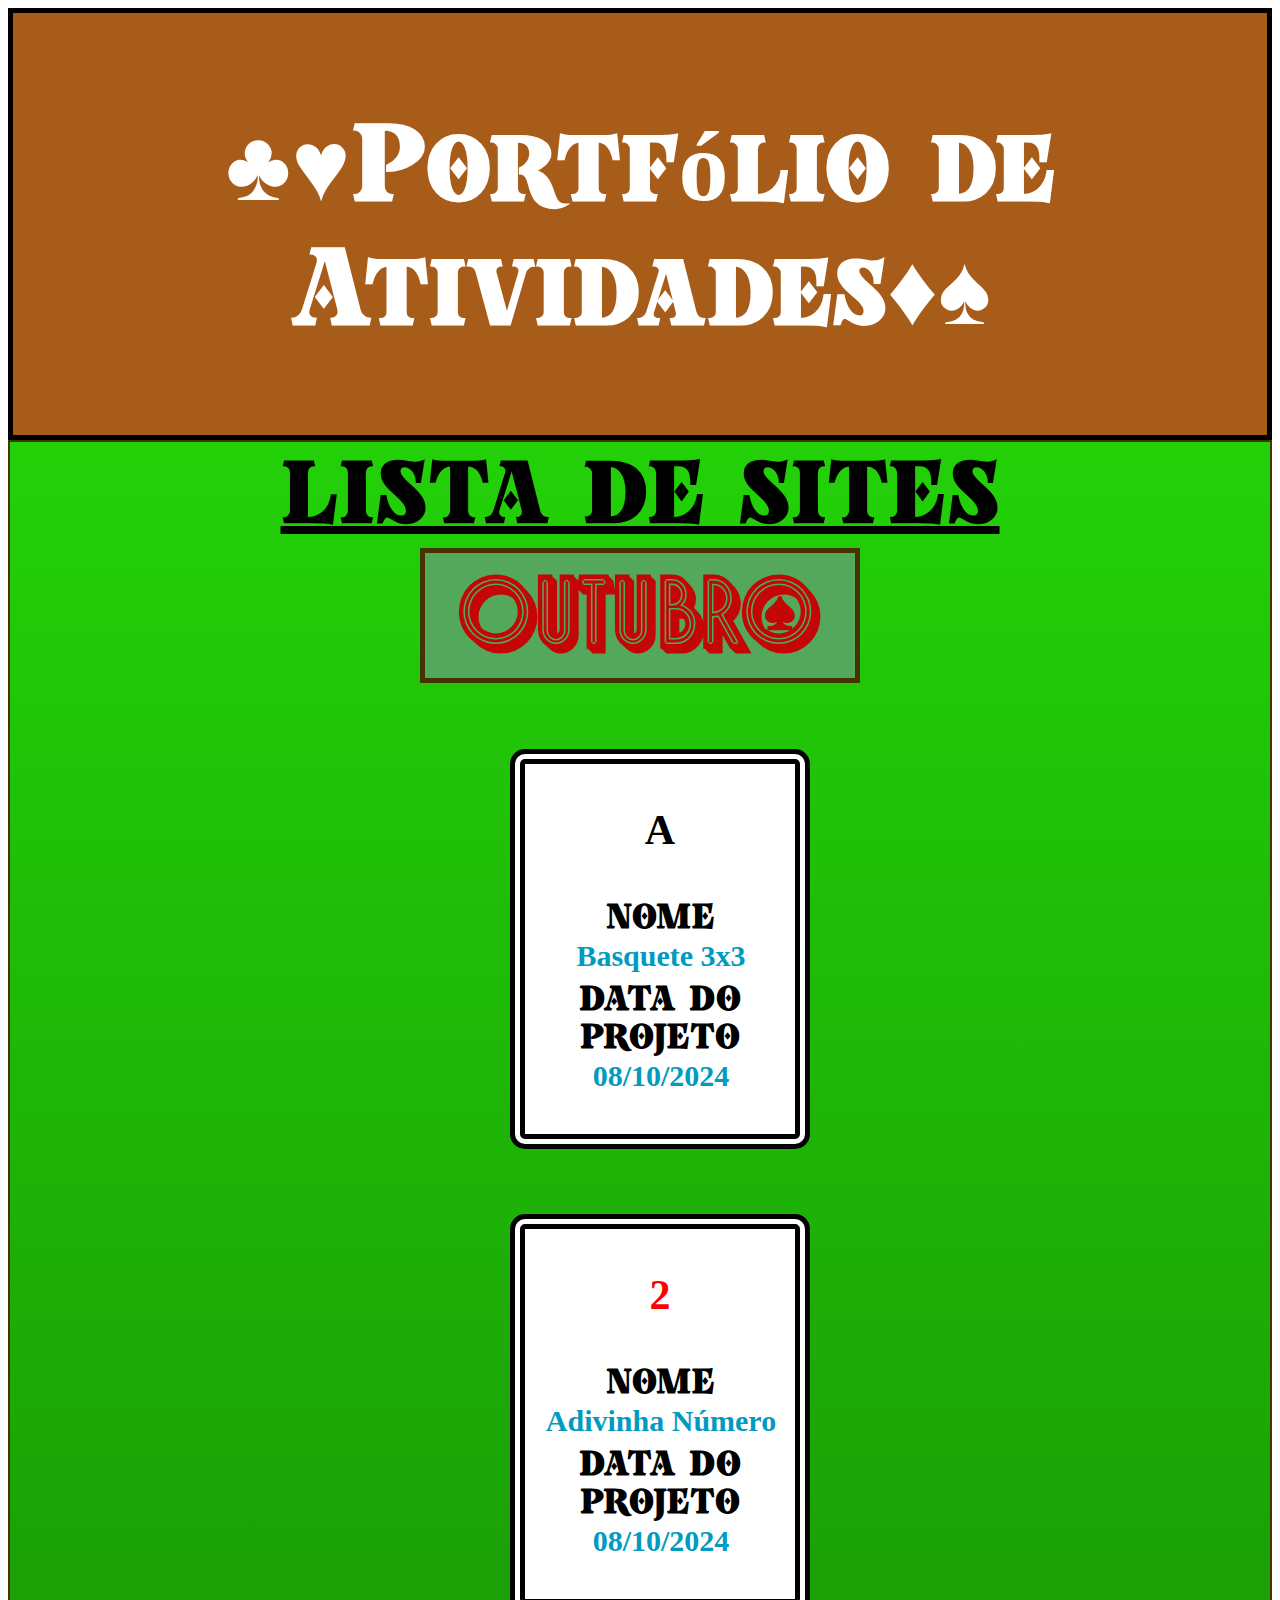
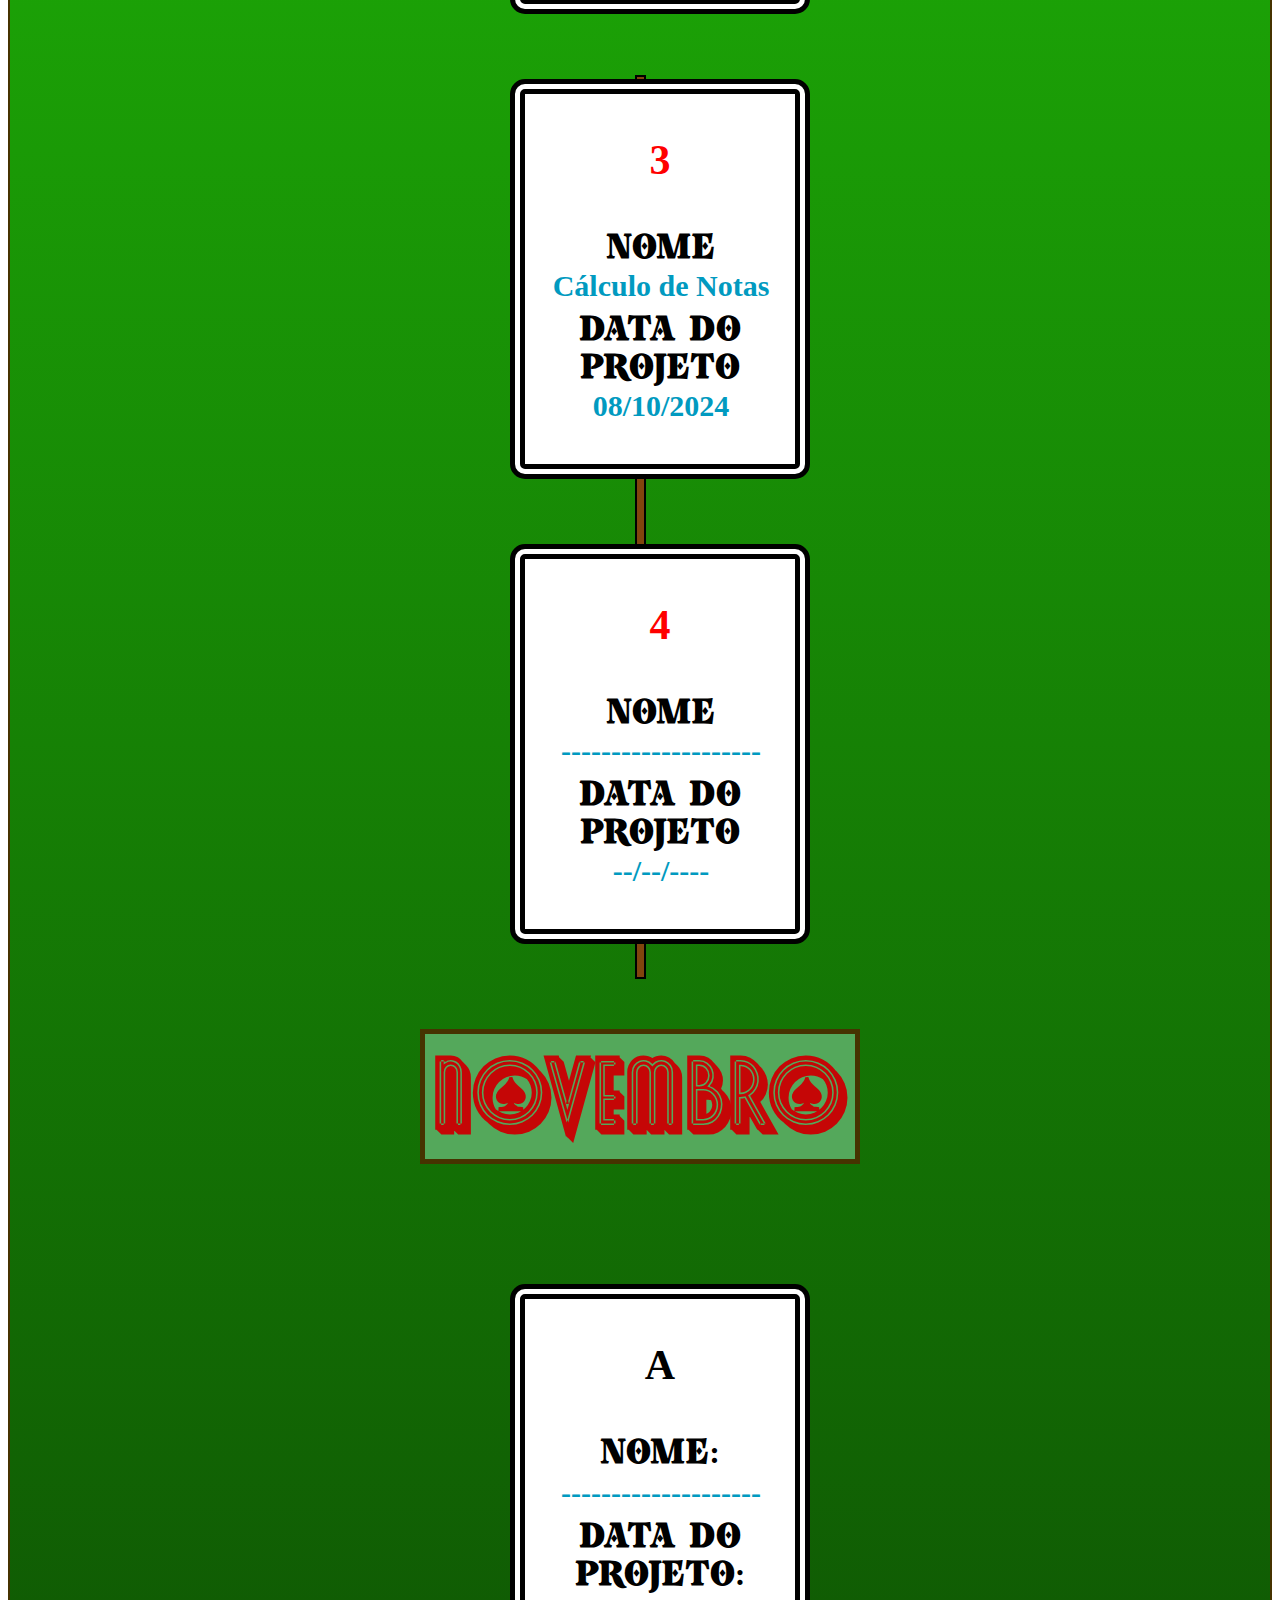
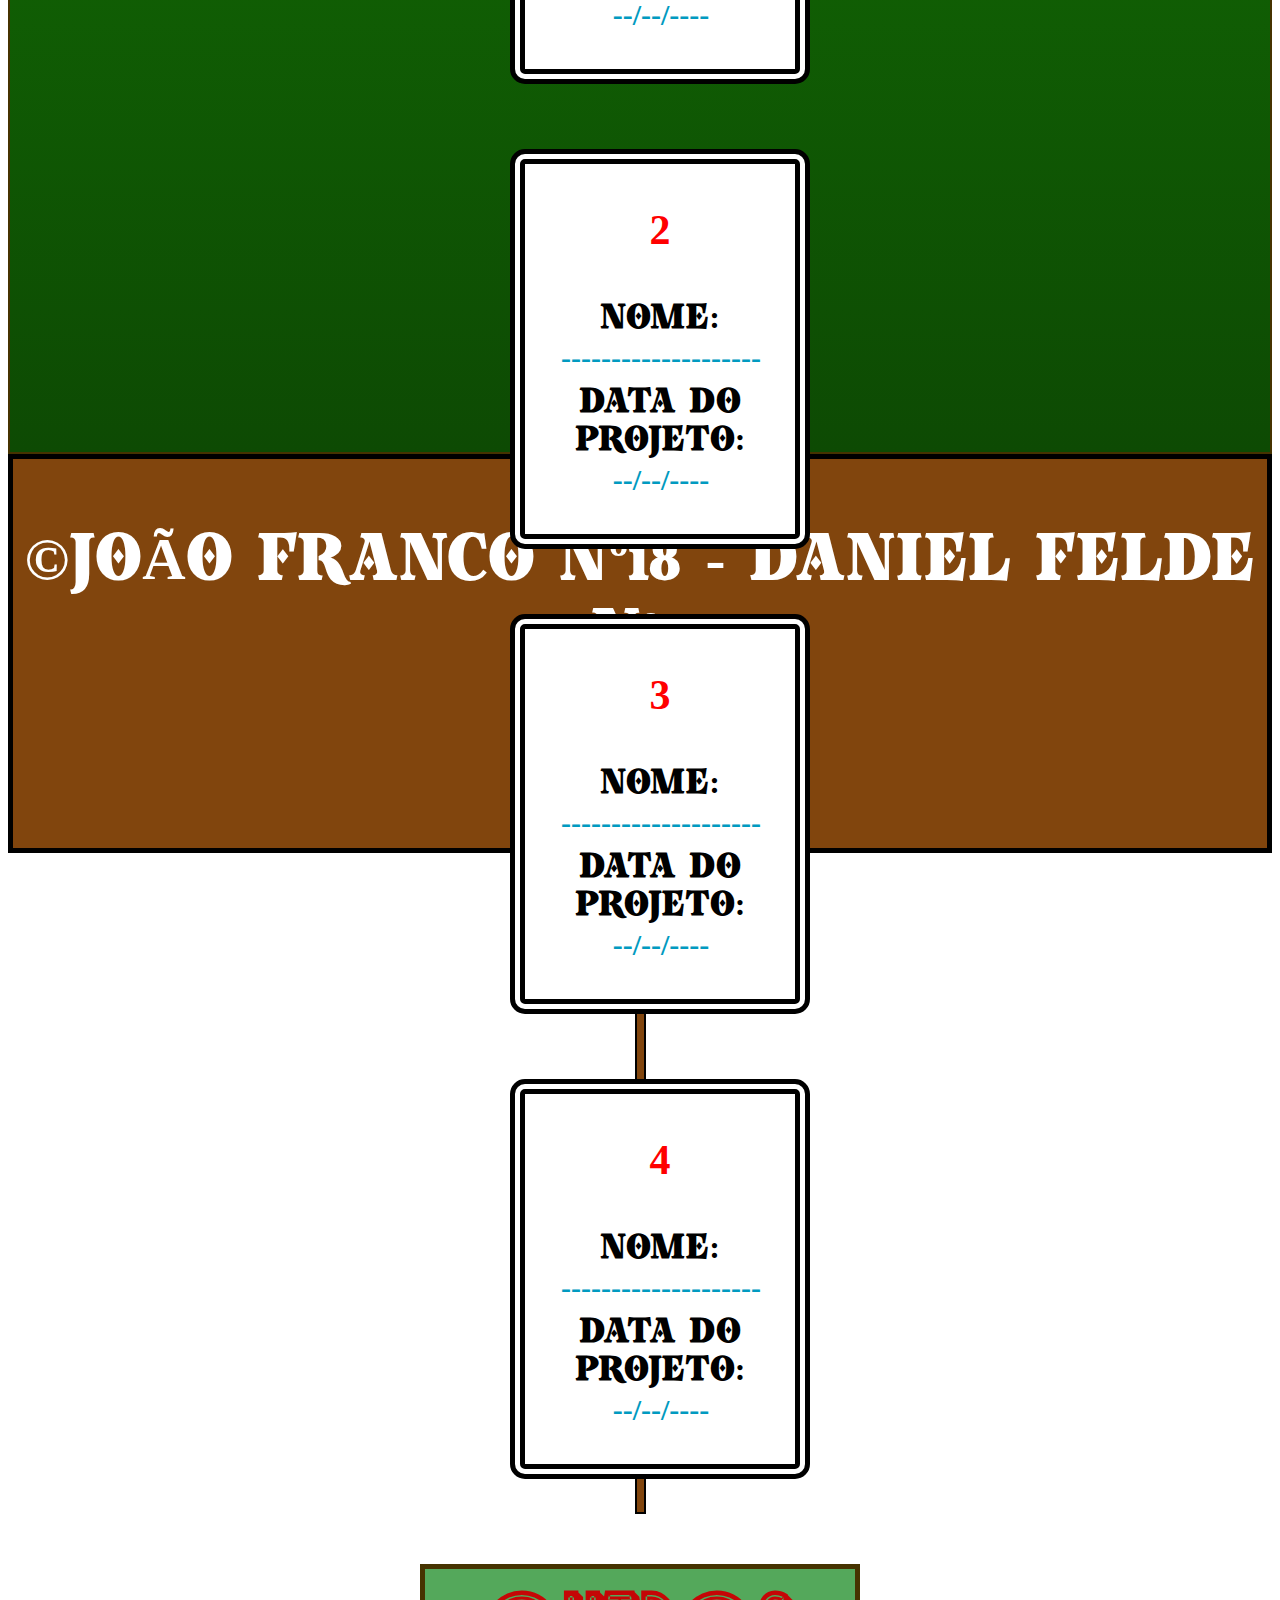
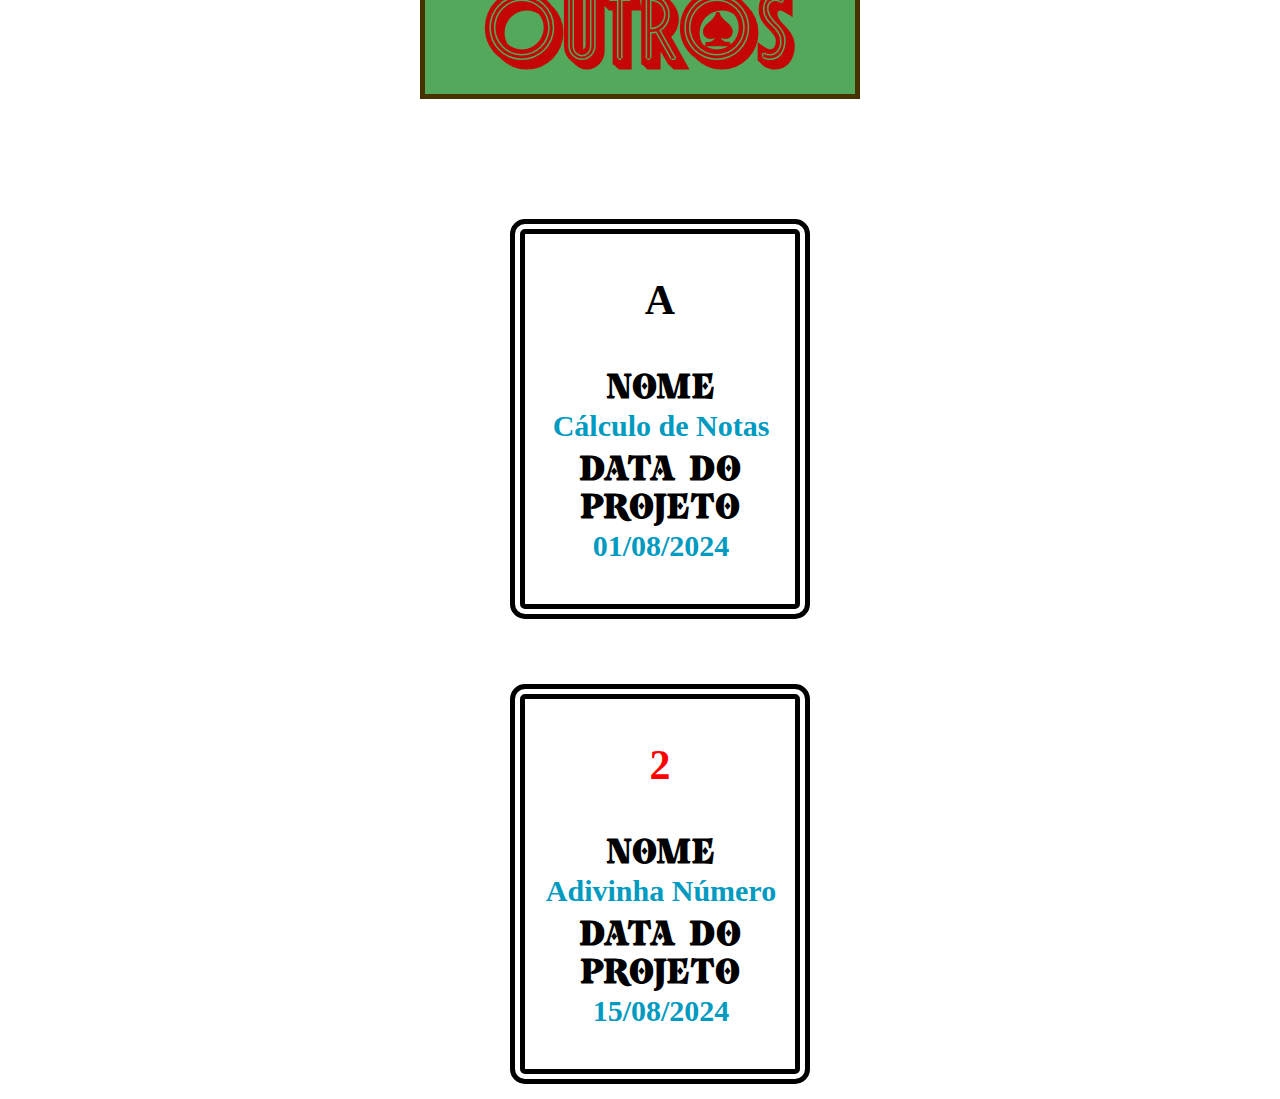
==== commit 285cfe11: "Add files via upload" ====
--- a/index.html
+++ b/index.html
@@ -85,6 +85,26 @@
                 </ul>
                 <div class="linhafoda">
                 </div>
+                <h2>Outros</h2>
+                <ul class="pjtdnovembro">
+                    <li>
+                        <a href="nota/nota.html" target="_blank">
+                            <p class="as">A</p>
+                            <h6>NOME</h6>
+                            <h5>Cálculo de Notas</h5>
+                            <h6>DATA DO PROJETO</h6>
+                            <h5>01/08/2024</h5>
+                        </a>
+                    </li>
+                    <li>
+                        <a href="atividade_adivinha_número/adivinha.html" target="_blank">
+                            <P>2</P>
+                            <h6>NOME</h6>
+                            <h5>Adivinha Número</h5>
+                            <h6>DATA DO PROJETO</h6>
+                            <h5>15/08/2024</h5>
+                        </a>
+                    </li>
 </main>
 <footer>
         <div class="slafooter">
--- a/sla.css
+++ b/sla.css
@@ -49,7 +49,7 @@
 main {
     background-image: linear-gradient(to top, rgb(13, 74, 3), rgb(35, 209, 8));
     border: 2px solid rgb(70, 51, 0);
-    height: 2510px;
+    height: 3210px;
 }
 
 /*SETEMRBO*/
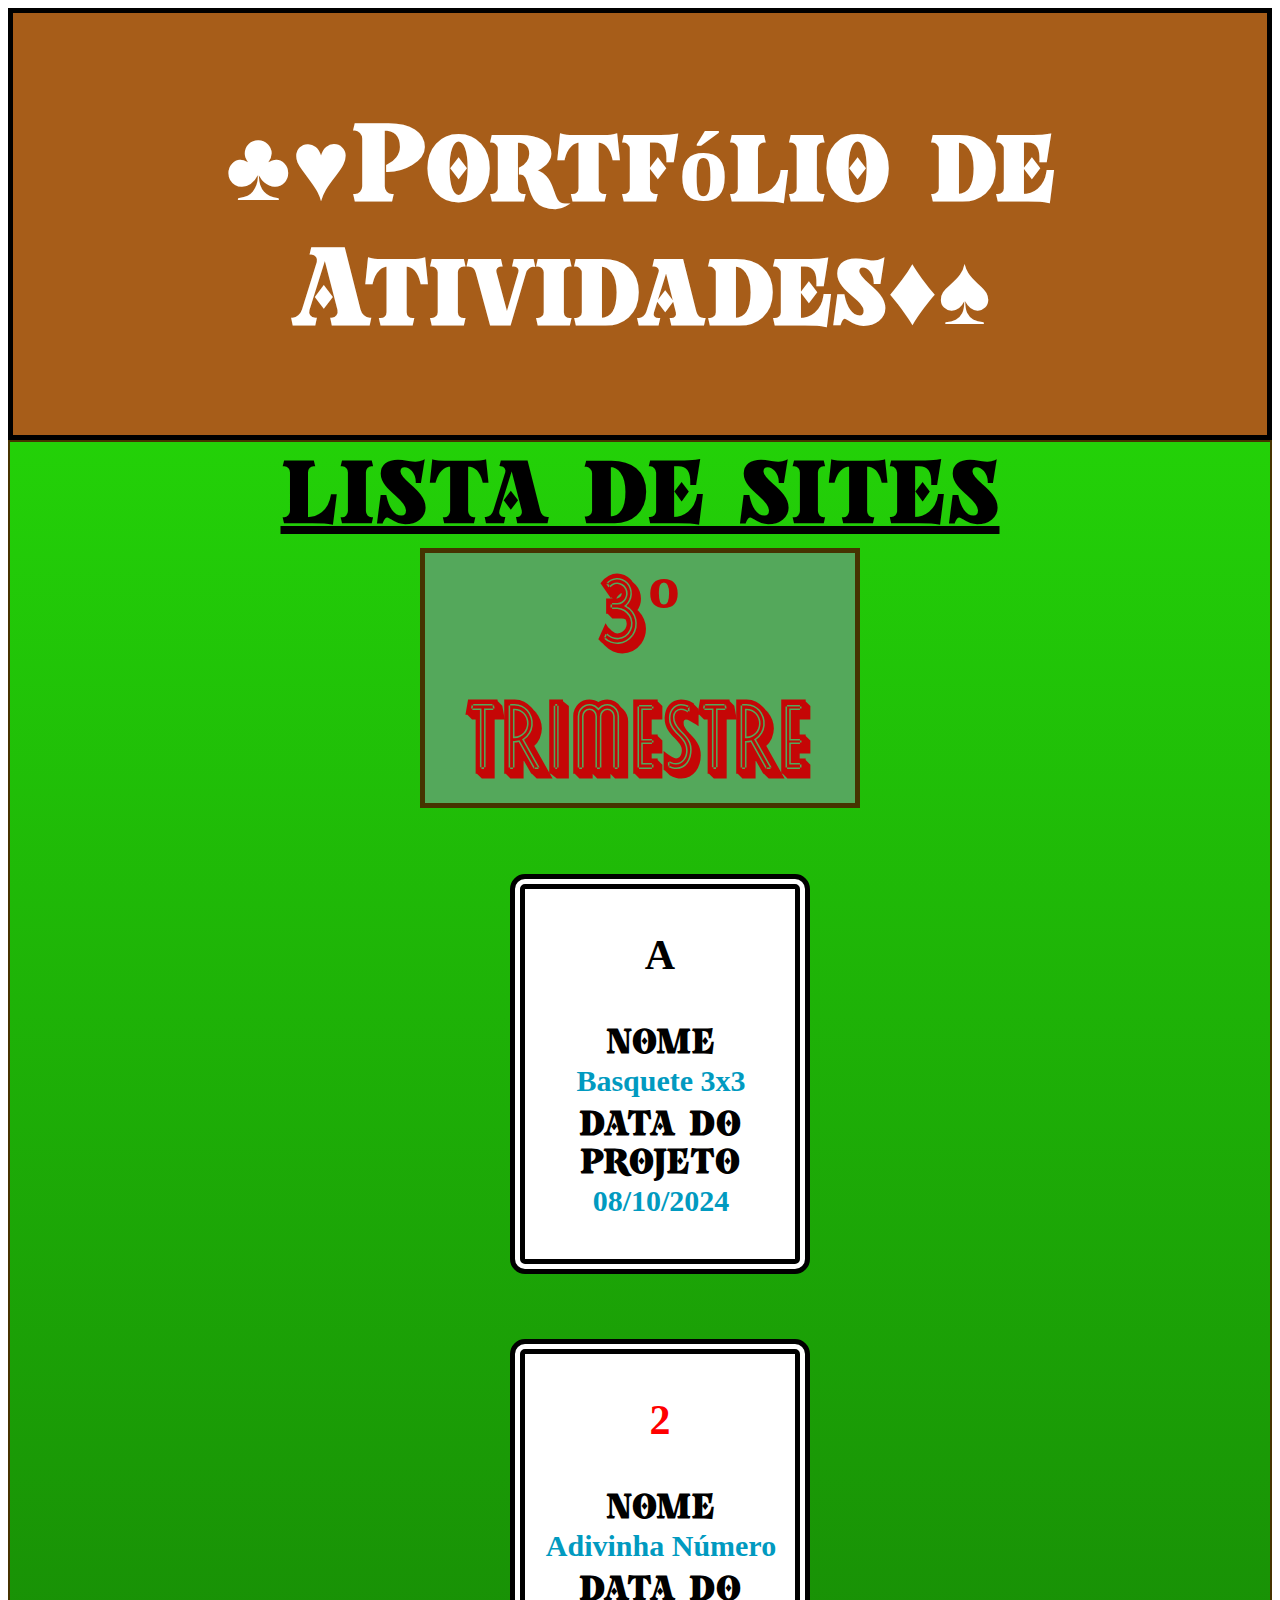
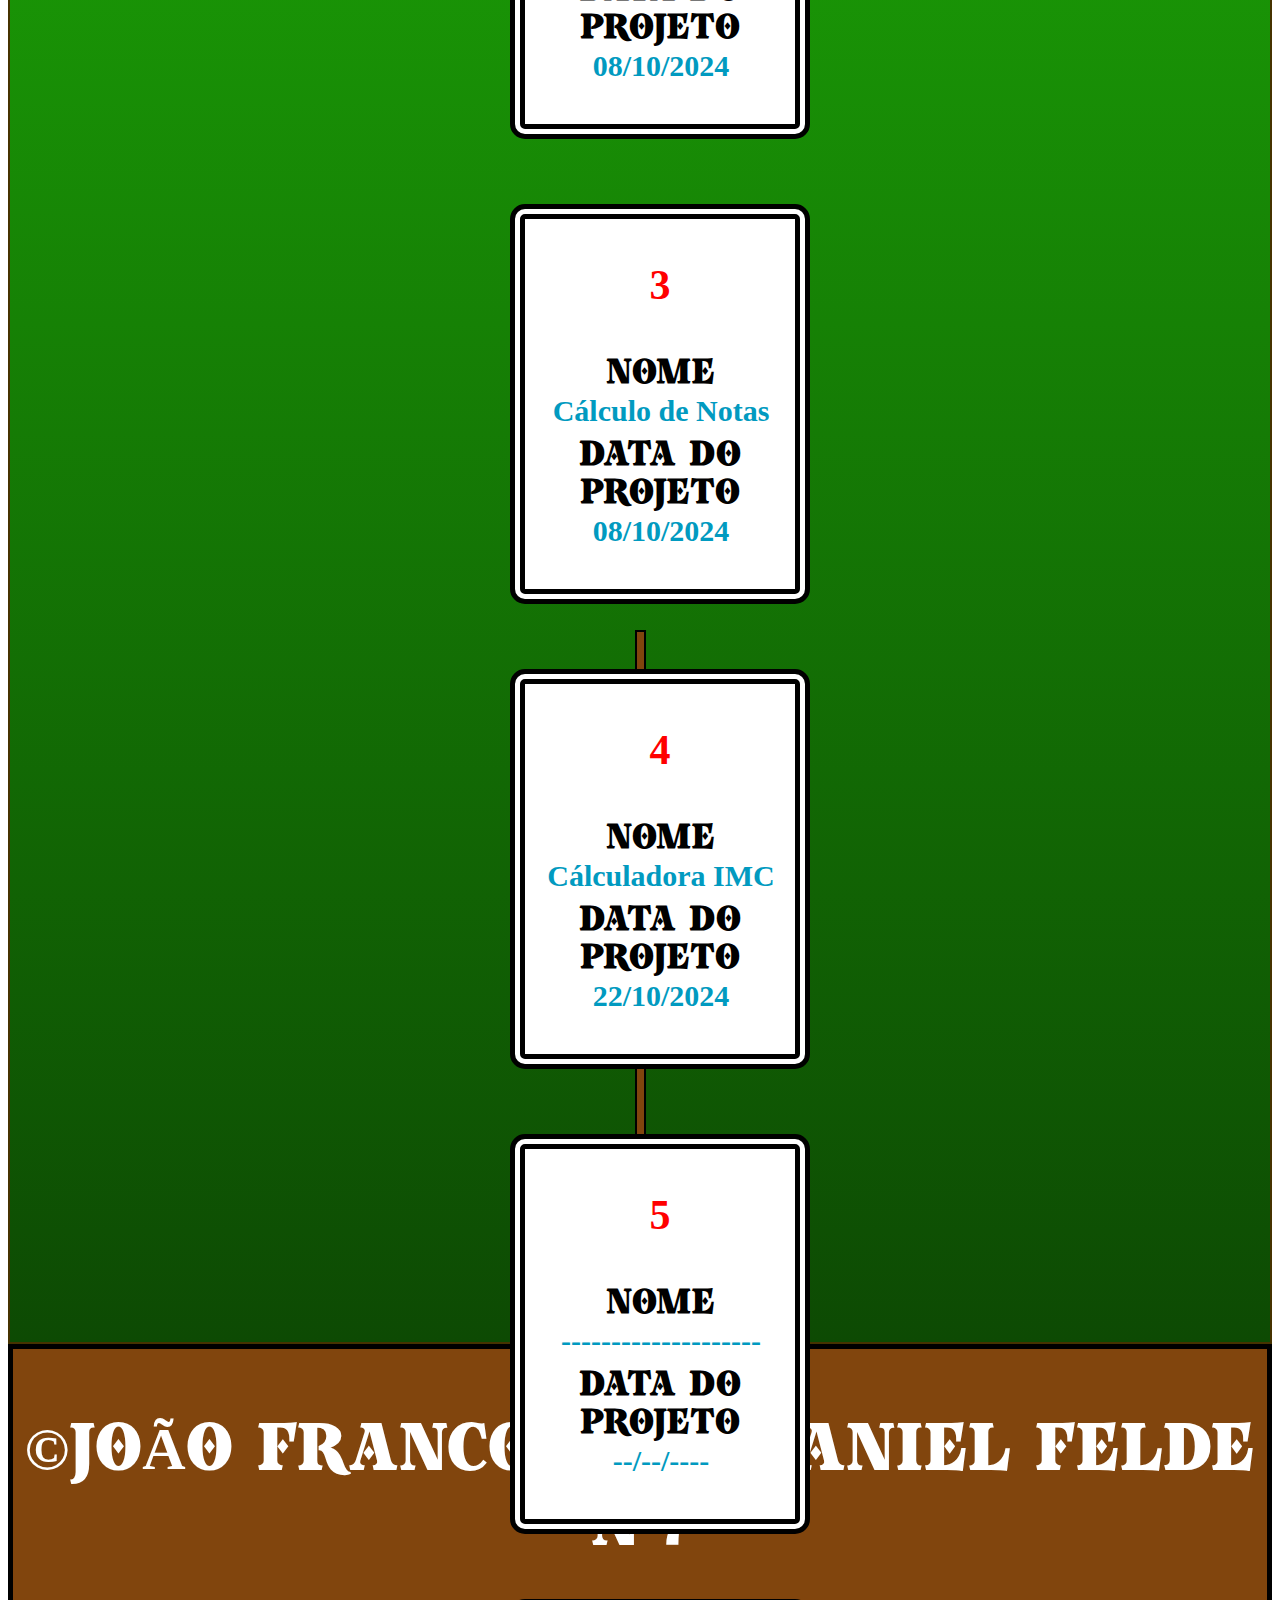
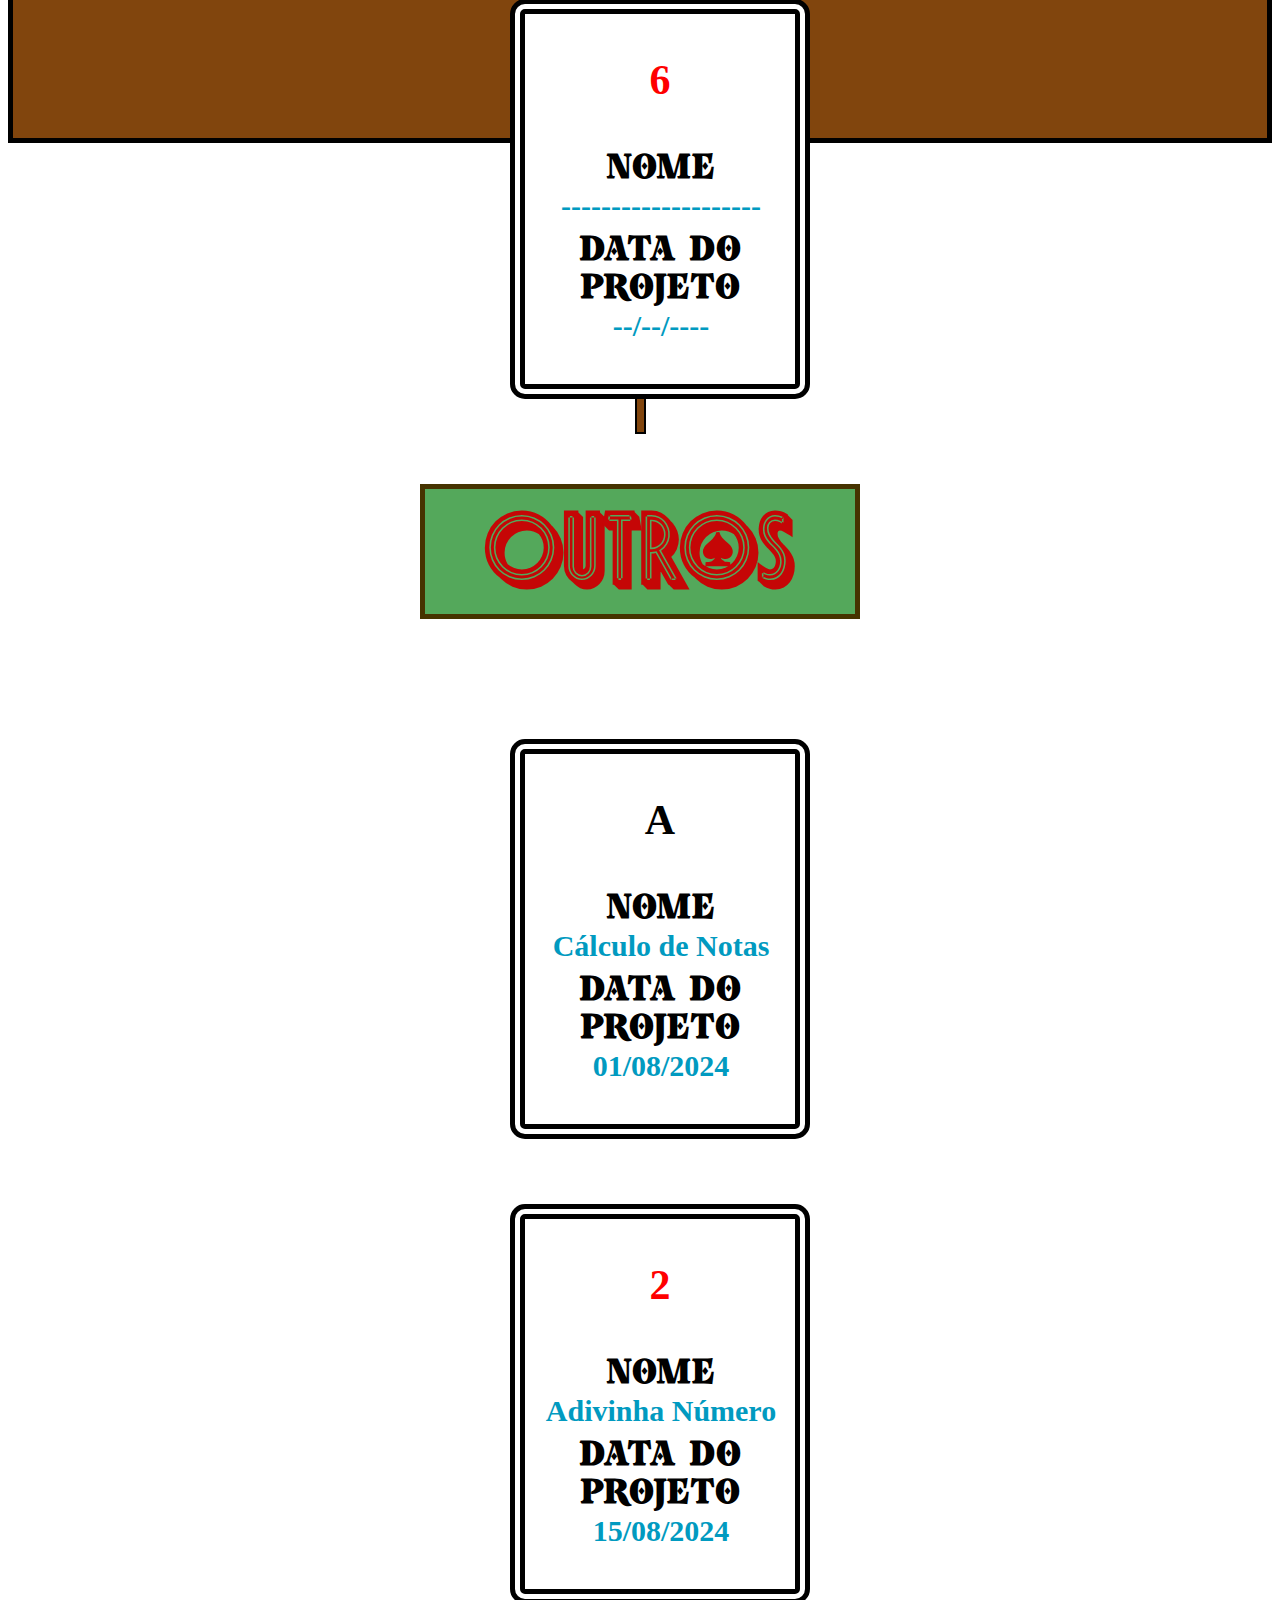
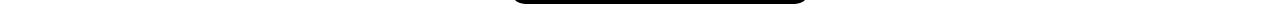
==== commit a24741ae: "Add files via upload" ====
--- a/index.html
+++ b/index.html
@@ -17,7 +17,7 @@
 <main>
     <div class="slamain">
         <h1>LISTA DE SITES</h1>
-            <h2>Outubro</h2>
+            <h2>3º Trimestre</h2>
                 <ul class="pjtdsetembro">
                     <li>
                         <a href="basquete3x3-main/basquete.html" target="_blank">
@@ -29,57 +29,44 @@
                         </a>
                     </li>
                     <li>
-                        <P>2</P>
-                        <h6>NOME</h6>
-                        <h5>Adivinha Número</h5>
-                        <h6>DATA DO PROJETO</h6>
-                        <h5>08/10/2024</h5>
+                        <a href="atividade_adivinha_número/adivinha.html" target="_blank">
+                            <P>2</P>
+                            <h6>NOME</h6>
+                            <h5>Adivinha Número</h5>
+                            <h6>DATA DO PROJETO</h6>
+                            <h5>08/10/2024</h5>
+                        </a>
                     </li>
                     <li>
-                        <p>3</p>
-                        <h6>NOME</h6>
-                        <h5>Cálculo de Notas</h5>
-                        <h6>DATA DO PROJETO</h6>
-                        <h5>08/10/2024</h5>
+                        <a href="nota/nota.html" target="_blank"> 
+                            <p>3</p>
+                            <h6>NOME</h6>
+                            <h5>Cálculo de Notas</h5>
+                            <h6>DATA DO PROJETO</h6>
+                            <h5>08/10/2024</h5>
+                        </a>   
                     </li>
                     <li>
-                        <p>4</p>
+                        <a href="CálculadoraIMC/imc.html" target="_blank">
+                            <p>4</p>
+                            <h6>NOME</h6>
+                            <h5>Cálculadora IMC</h5>
+                            <h6>DATA DO PROJETO</h6>
+                            <h5>22/10/2024</h5>
+                        </a>
+                    </li>
+                    <li>
+                        <p>5</p>
                         <h6>NOME</h6>
                         <h5>--------------------</h5>
                         <h6>DATA DO PROJETO</h6>
                         <h5>--/--/----</h5>
                     </li>
-                </ul>
-                <div class="linhafoda">
-                </div>
-            <h2>Novembro</h2>
-                <ul class="pjtdoutubro">
                     <li>
-                        <p class="as">A</p>
-                        <h6>NOME:</h6>
+                        <p>6</p>
+                        <h6>NOME</h6>
                         <h5>--------------------</h5>
-                        <h6>DATA DO PROJETO:</h6>
-                        <h5>--/--/----</h5>
-                    </li>
-                    <li>
-                        <P>2</P>
-                        <h6>NOME:</h6>
-                        <h5>--------------------</h5>
-                        <h6>DATA DO PROJETO:</h6>
-                        <h5>--/--/----</h5>
-                    </li>
-                    <li>
-                        <p>3</p>
-                        <h6>NOME:</h6>
-                        <h5>--------------------</h5>
-                        <h6>DATA DO PROJETO:</h6>
-                        <h5>--/--/----</h5>
-                    </li>
-                    <li>
-                        <p>4</p>
-                        <h6>NOME:</h6>
-                        <h5>--------------------</h5>
-                        <h6>DATA DO PROJETO:</h6>
+                        <h6>DATA DO PROJETO</h6>
                         <h5>--/--/----</h5>
                     </li>
                 </ul>
--- a/sla.css
+++ b/sla.css
@@ -49,7 +49,7 @@
 main {
     background-image: linear-gradient(to top, rgb(13, 74, 3), rgb(35, 209, 8));
     border: 2px solid rgb(70, 51, 0);
-    height: 3210px;
+    height: 2500px;
 }
 
 /*SETEMRBO*/
@@ -346,11 +346,11 @@
 
 .linhafoda {
     width: 7px;
-    height: 900px;
+    height: 1400px;
     background-color: rgb(129, 69, 13);
     margin: 0 auto;
     margin-bottom: 50px;
-    margin-top: -900px;
+    margin-top: -1400px;
     border: 2px solid black;
 }
 
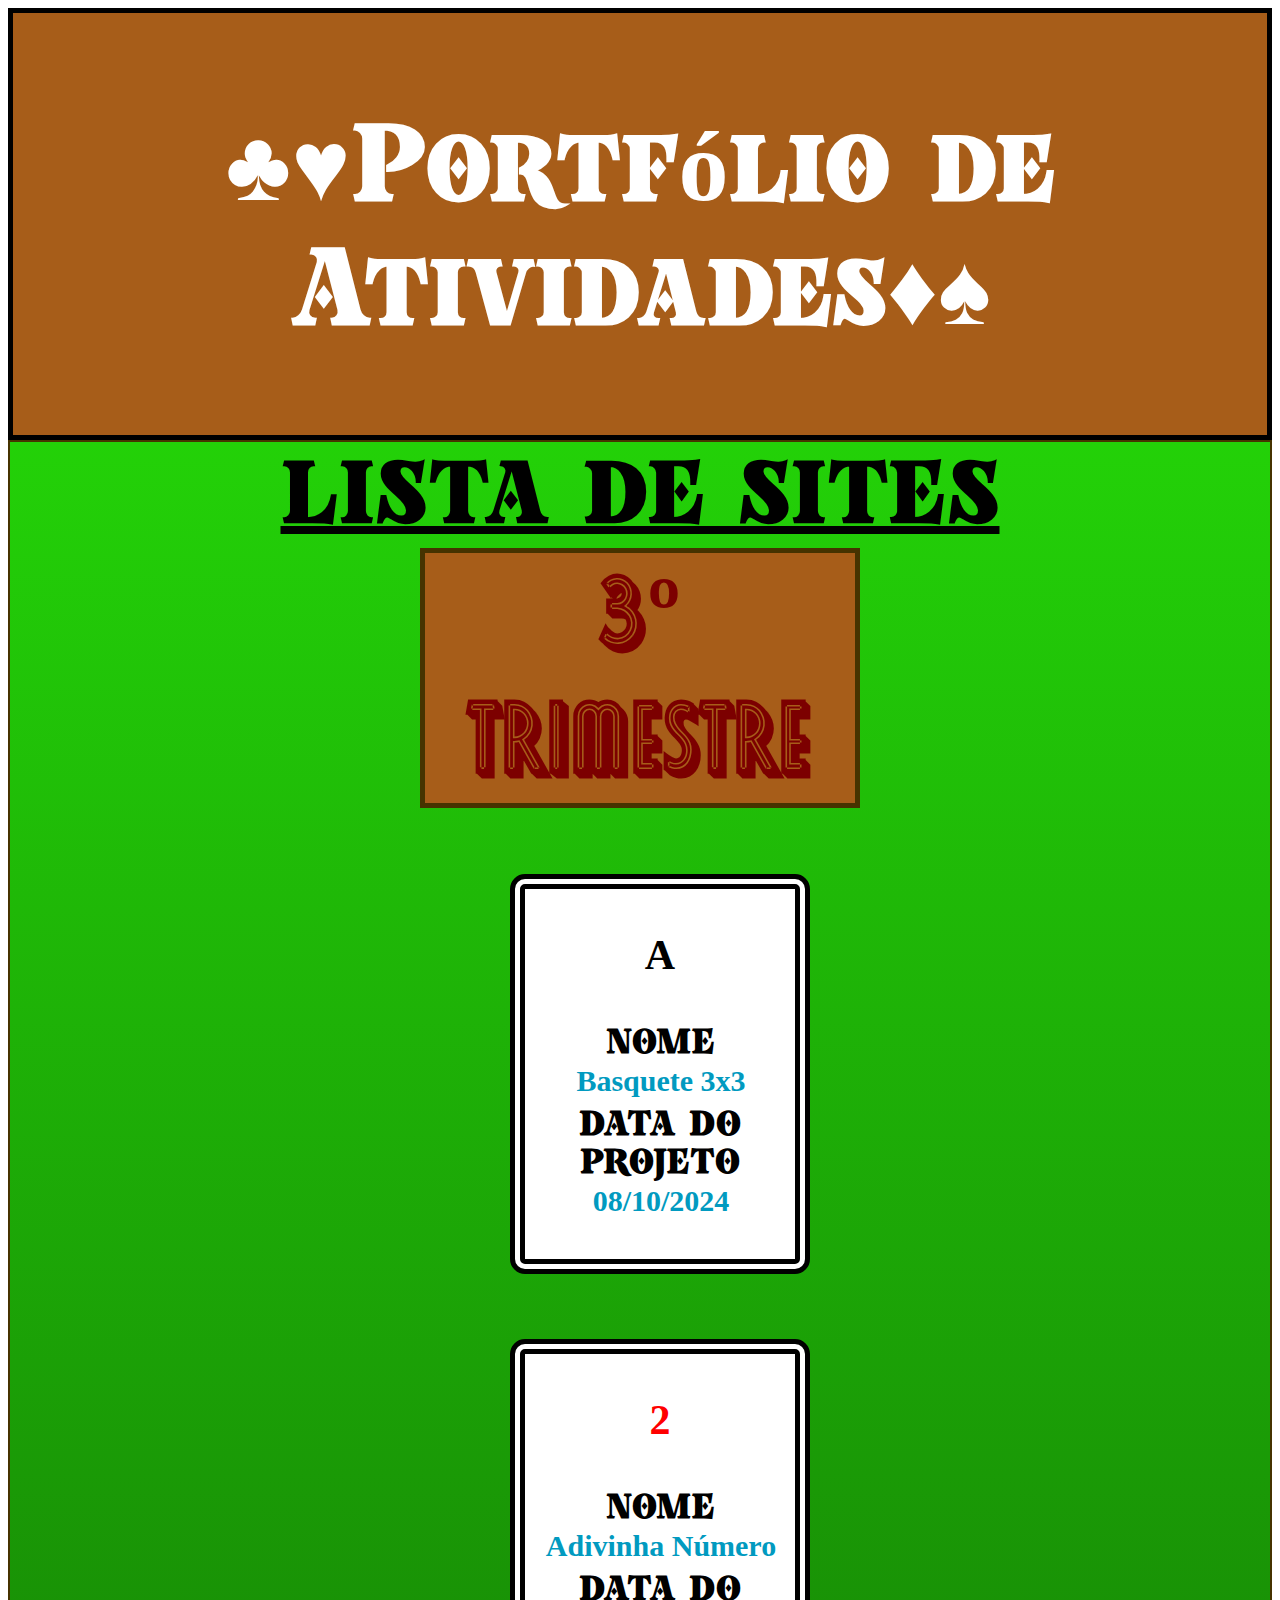
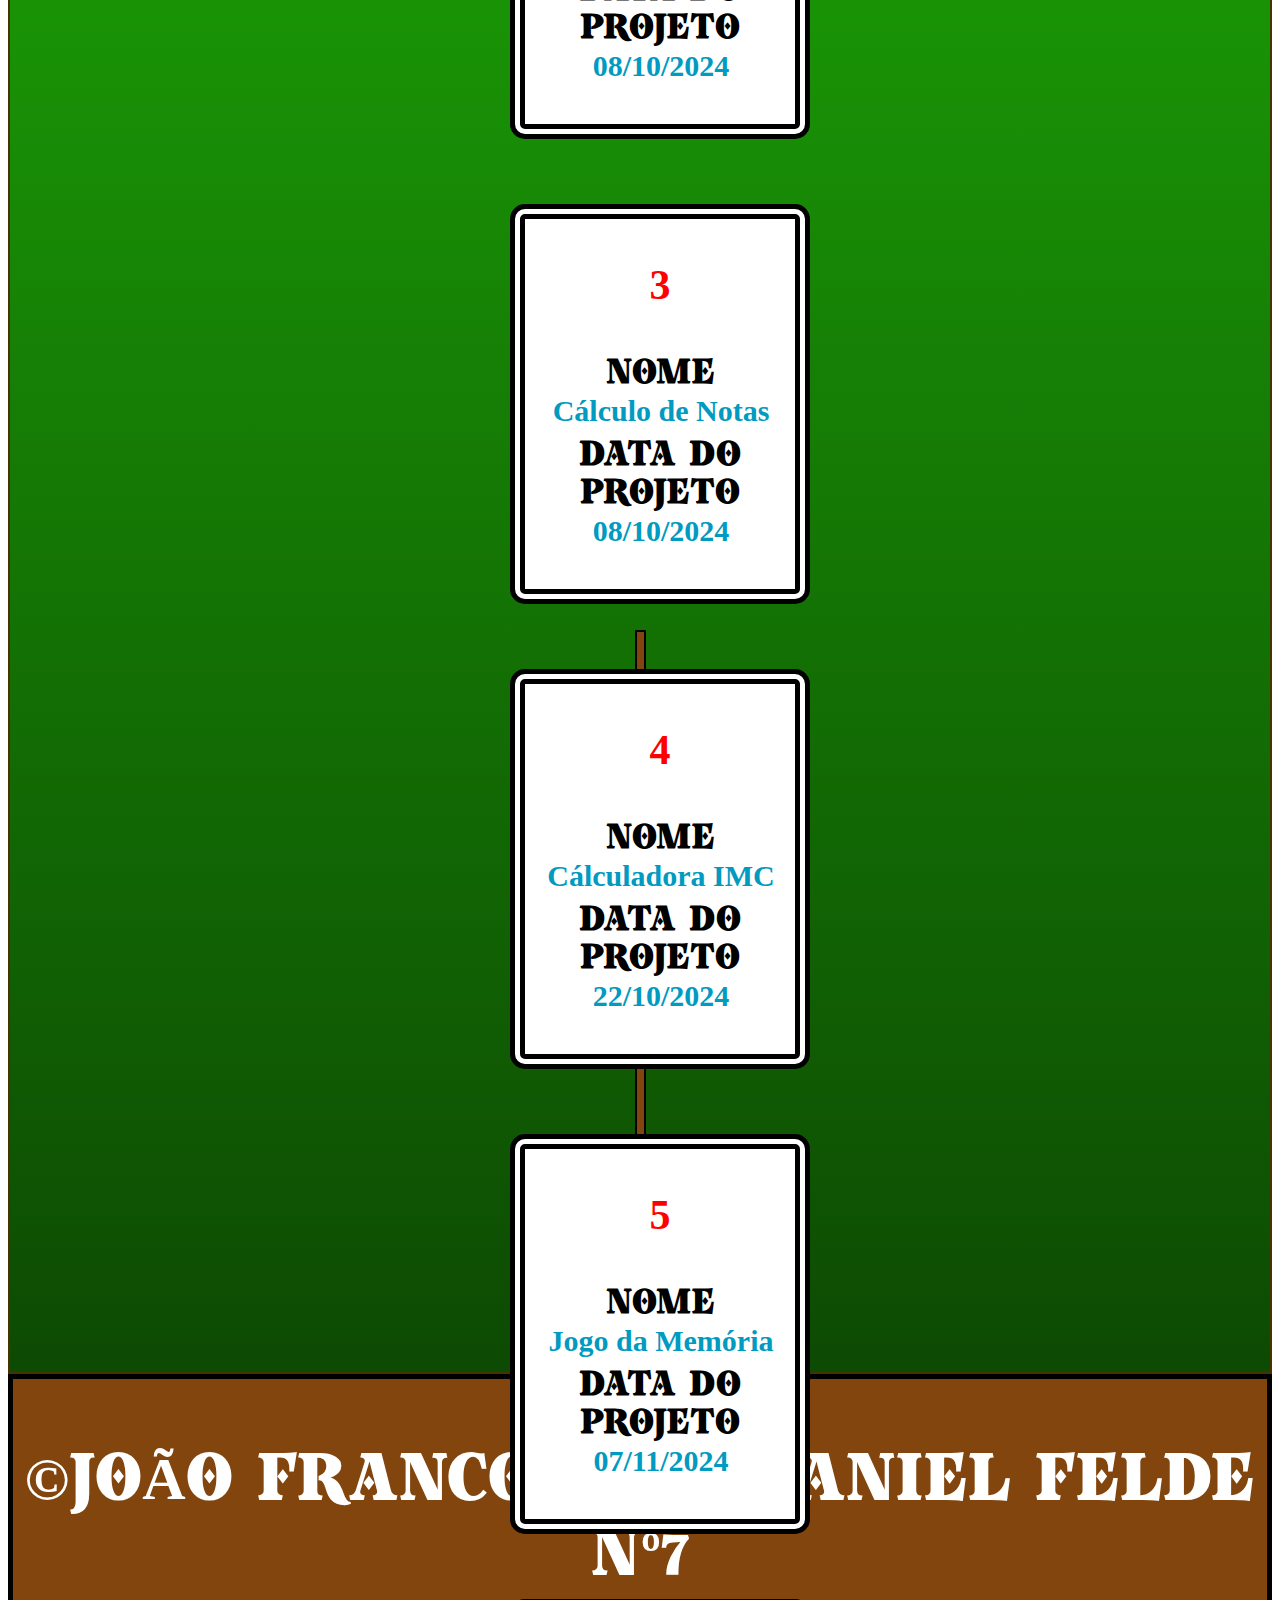
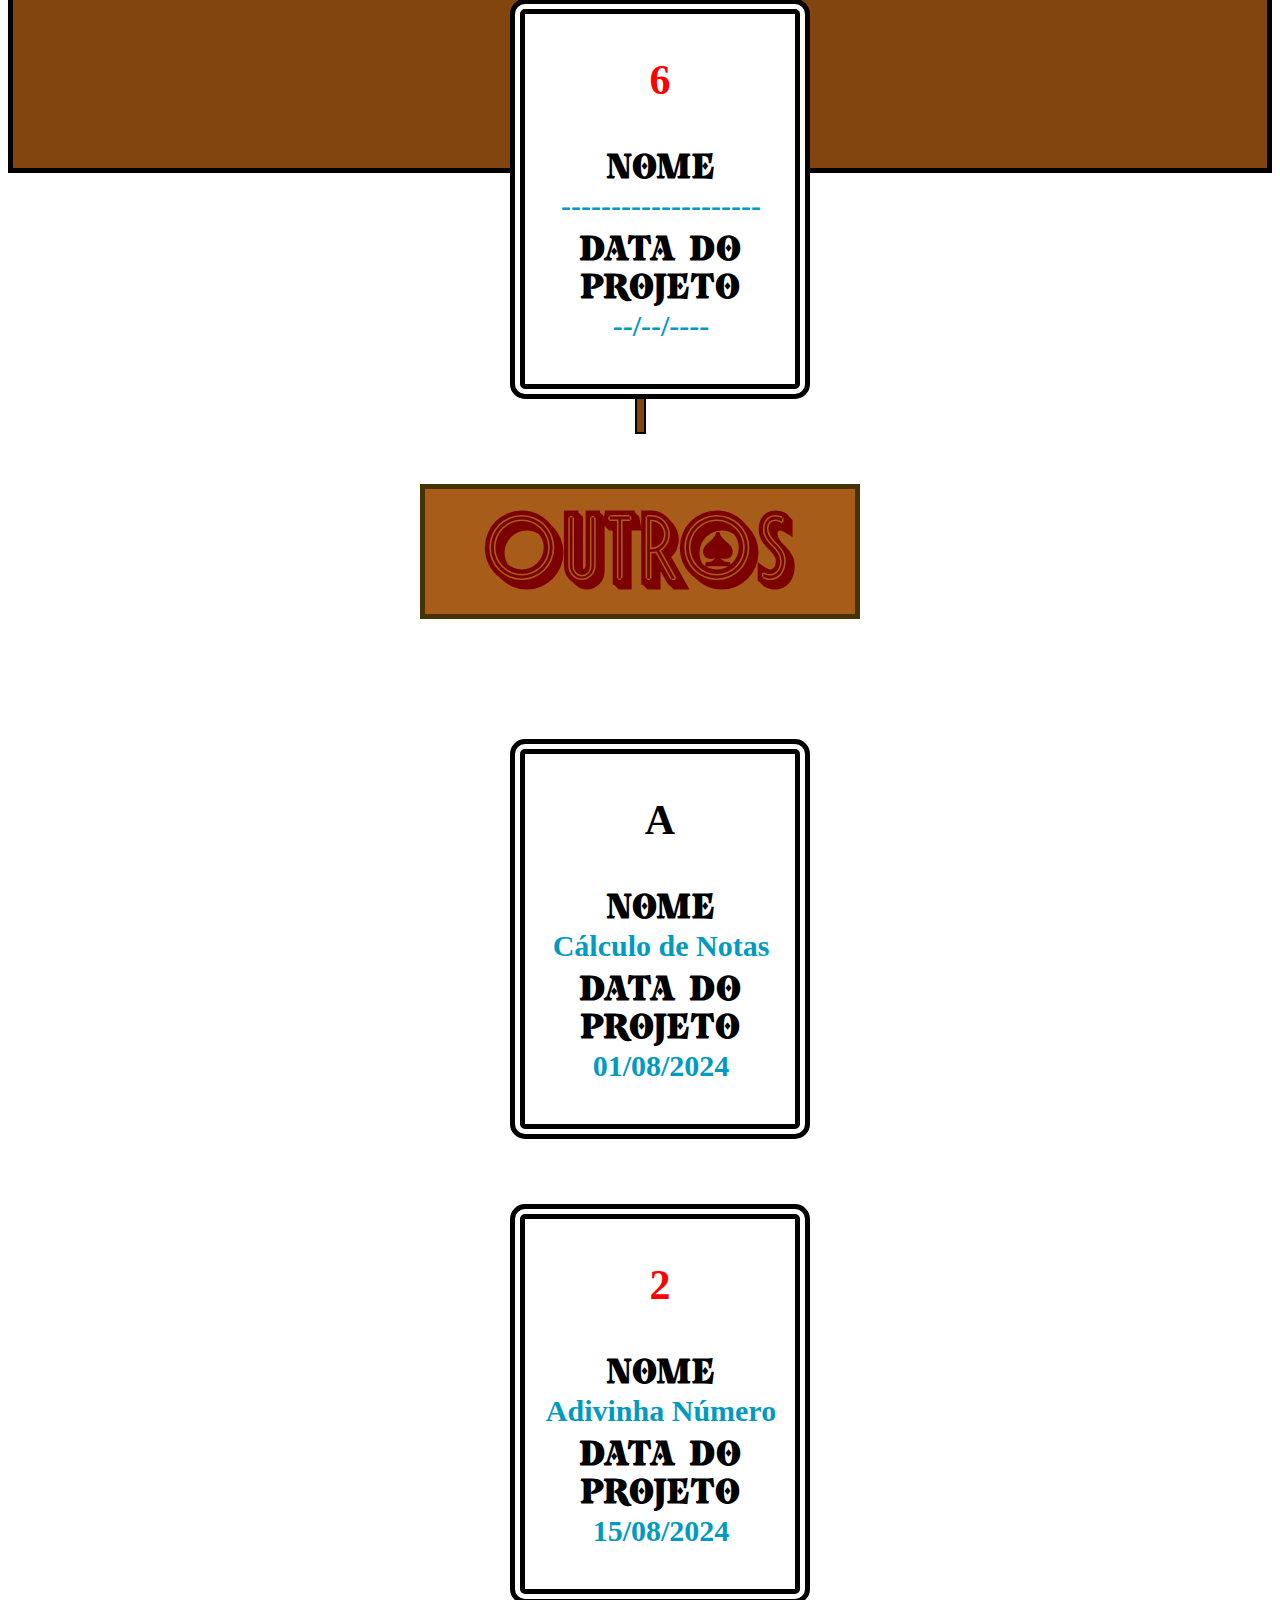
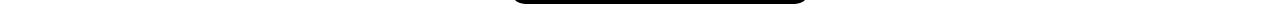
==== commit ac4e82d6: "Add files via upload" ====
--- a/index.html
+++ b/index.html
@@ -56,11 +56,13 @@
                         </a>
                     </li>
                     <li>
-                        <p>5</p>
-                        <h6>NOME</h6>
-                        <h5>--------------------</h5>
-                        <h6>DATA DO PROJETO</h6>
-                        <h5>--/--/----</h5>
+                        <a href="Jogo_da_Memória/JDM.html" target="_blank">
+                            <p>5</p>
+                            <h6>NOME</h6>
+                            <h5>Jogo da Memória</h5>
+                            <h6>DATA DO PROJETO</h6>
+                            <h5>07/11/2024</h5>
+                        </a>
                     </li>
                     <li>
                         <p>6</p>
@@ -104,5 +106,4 @@
         </div>
     </footer>
 </body>
-</html>
-
+</html>--- a/sla.css
+++ b/sla.css
@@ -37,19 +37,19 @@
     font-family: "Poker";
     text-align: center;
     font-size: 100px;
-    color: rgb(197, 6, 6);
+    color: rgb(124, 0, 0);
     margin-top: 10px;
     margin-bottom: -25px;
-    background-color: rgb(84, 168, 91);
+    background-color: rgb(167, 93, 25);
     width: 430px;
     margin: auto;
-    border: 5px solid rgb(70, 51, 0);;
+    border: 5px solid rgb(70, 51, 0);
 }
 
 main {
     background-image: linear-gradient(to top, rgb(13, 74, 3), rgb(35, 209, 8));
     border: 2px solid rgb(70, 51, 0);
-    height: 2500px;
+    height: 2530px;
 }
 
 /*SETEMRBO*/
@@ -352,5 +352,4 @@
     margin-bottom: 50px;
     margin-top: -1400px;
     border: 2px solid black;
-}
-
+}